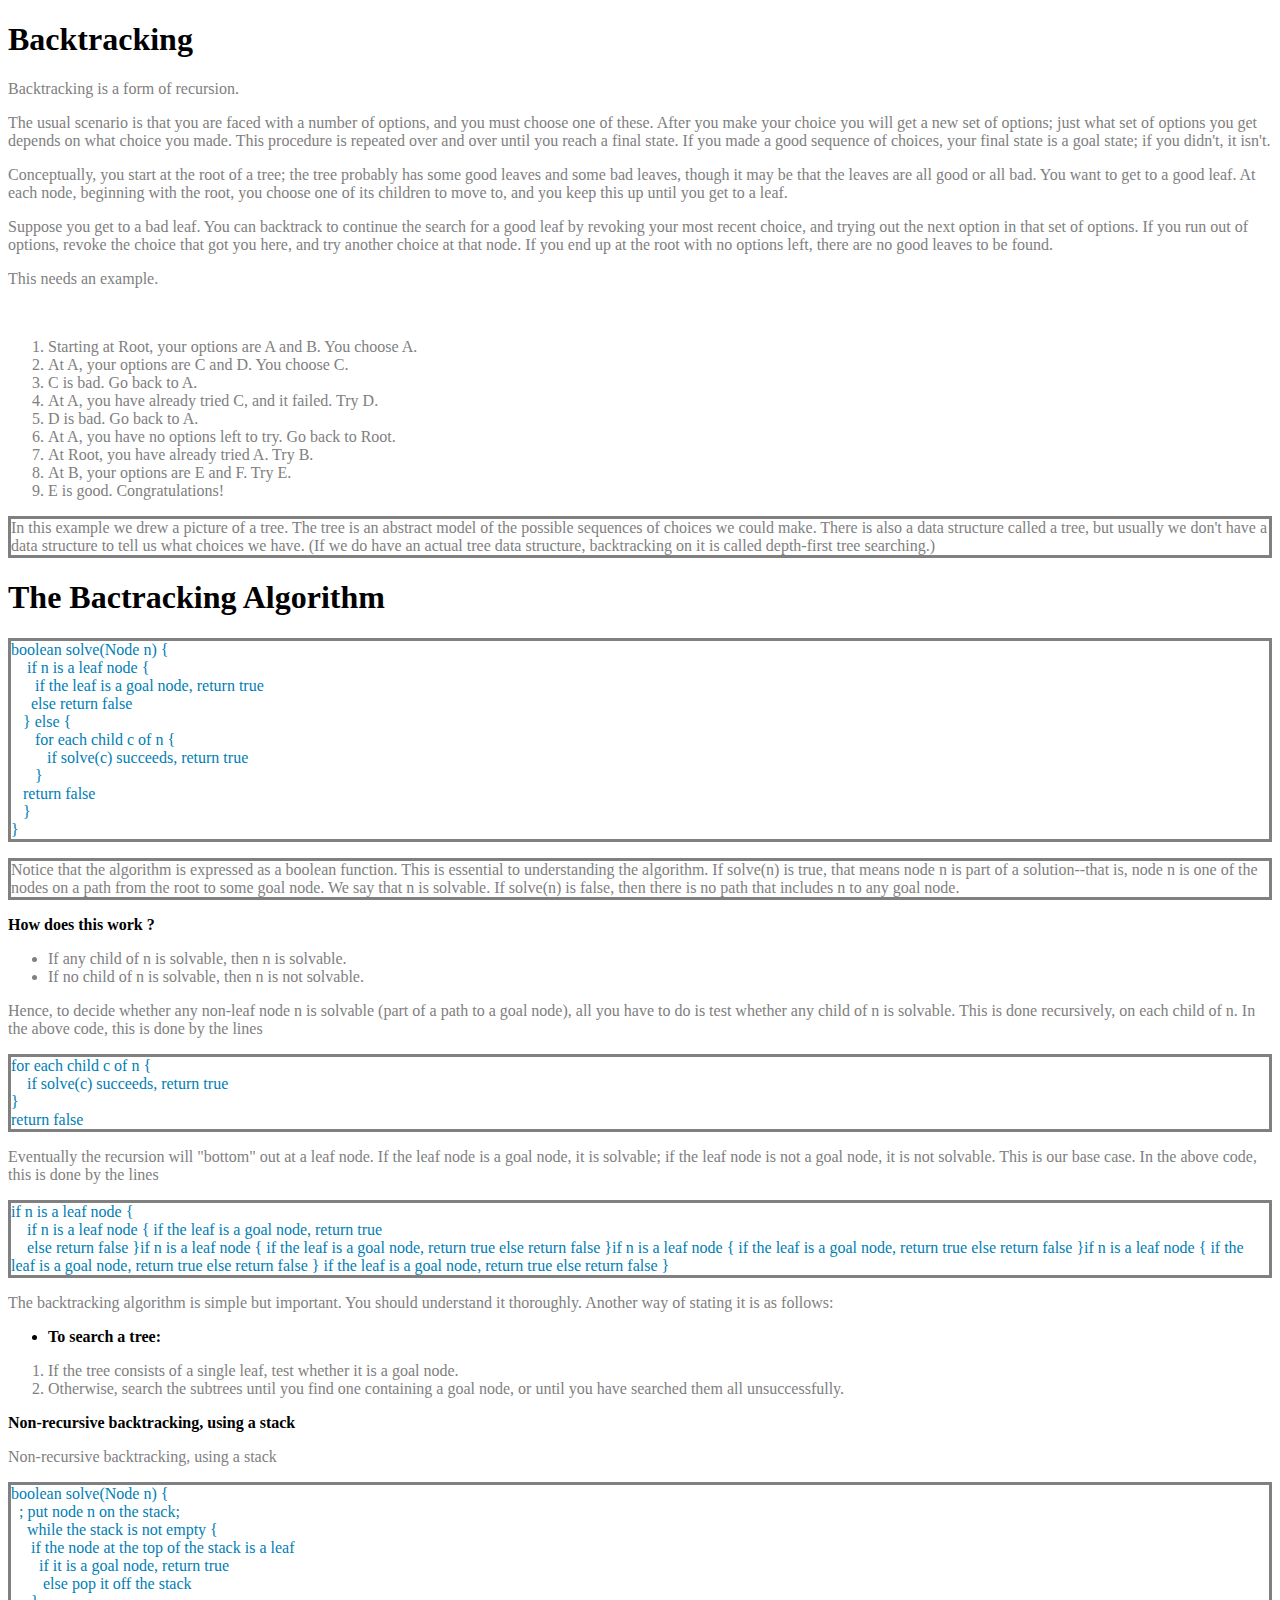
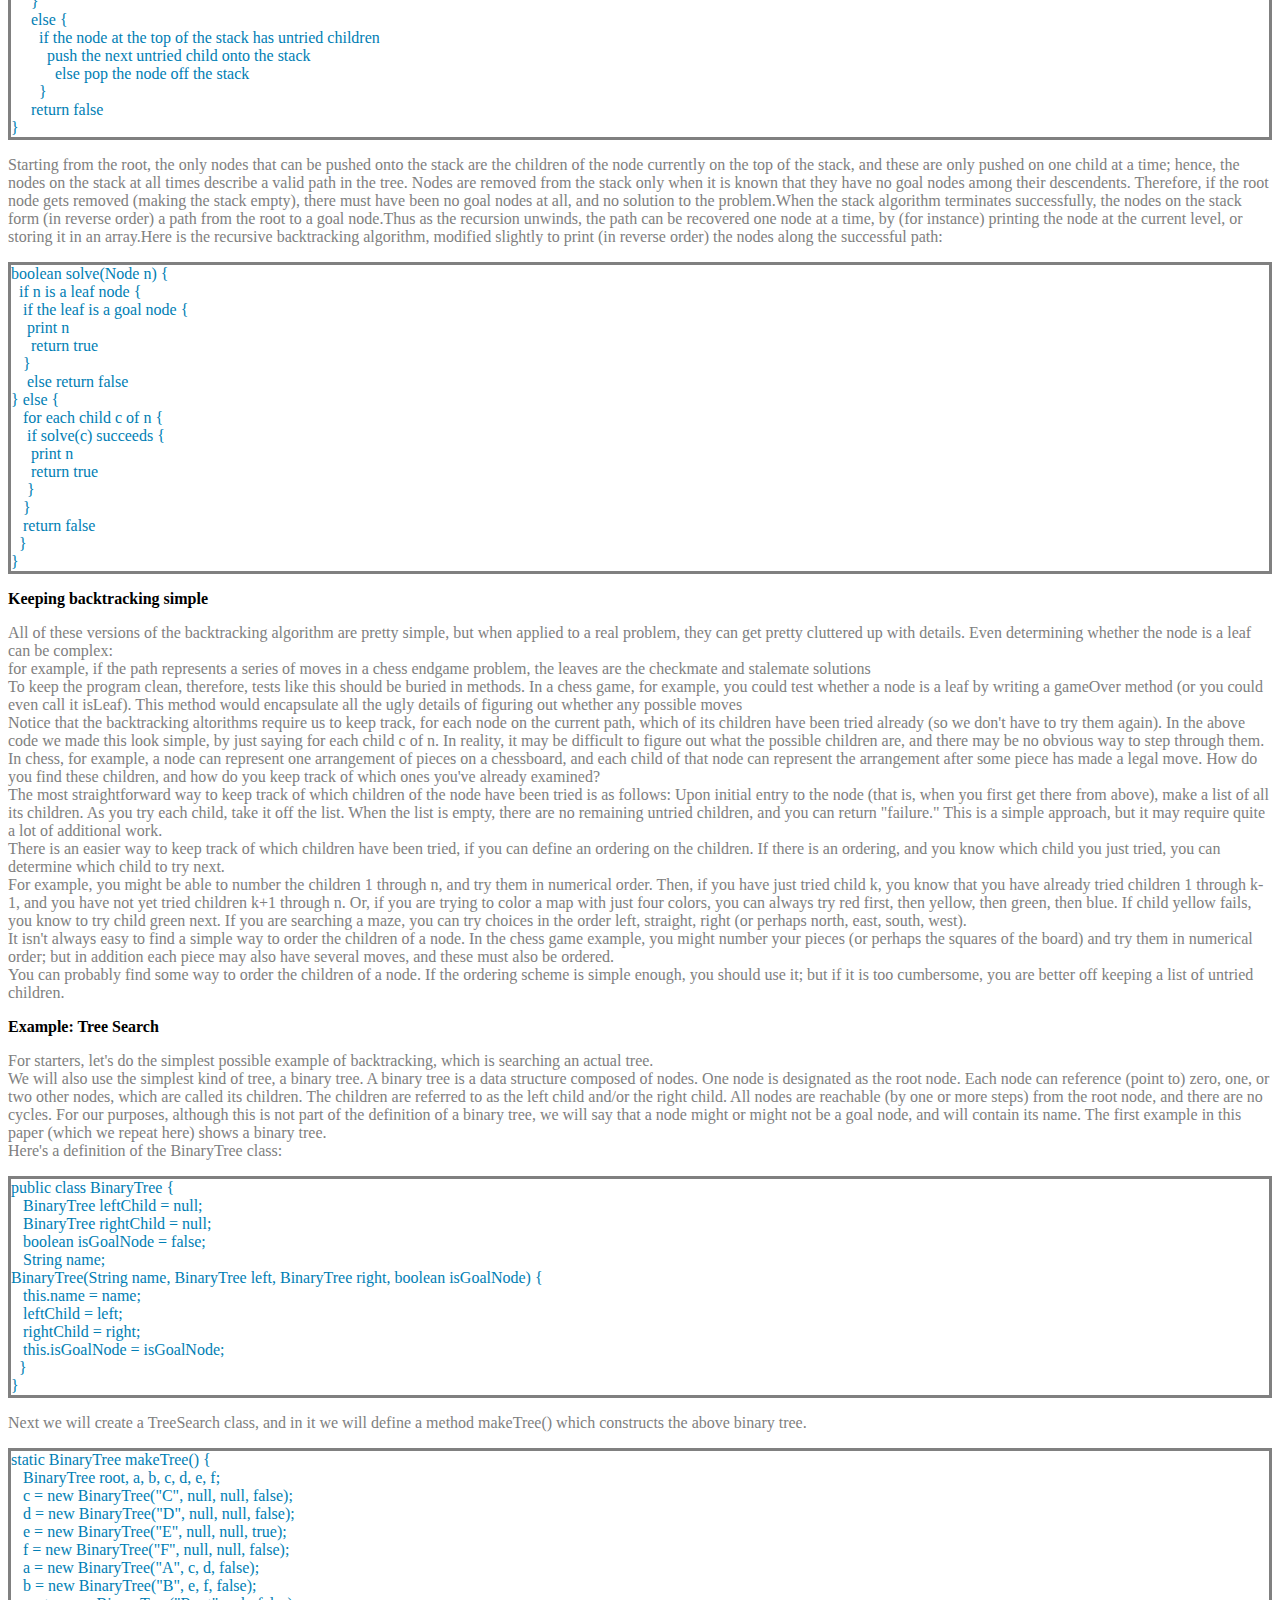
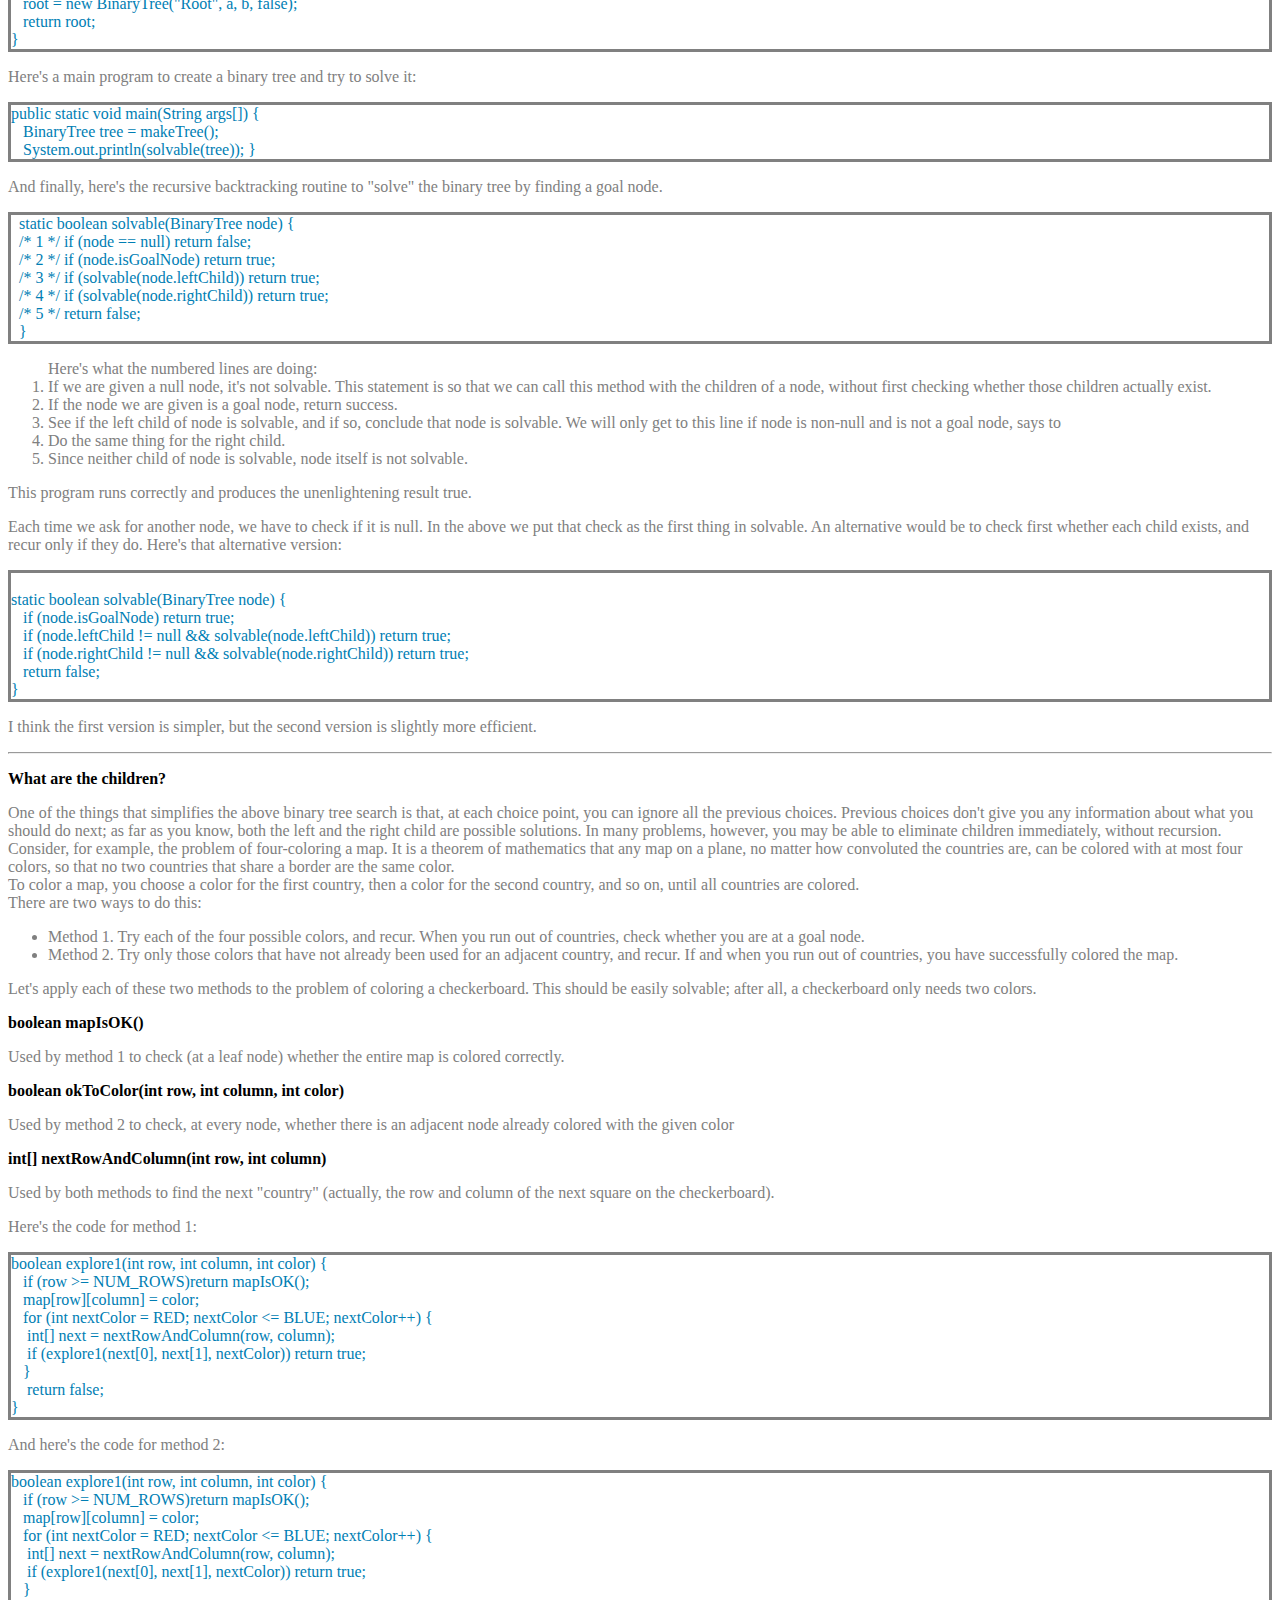
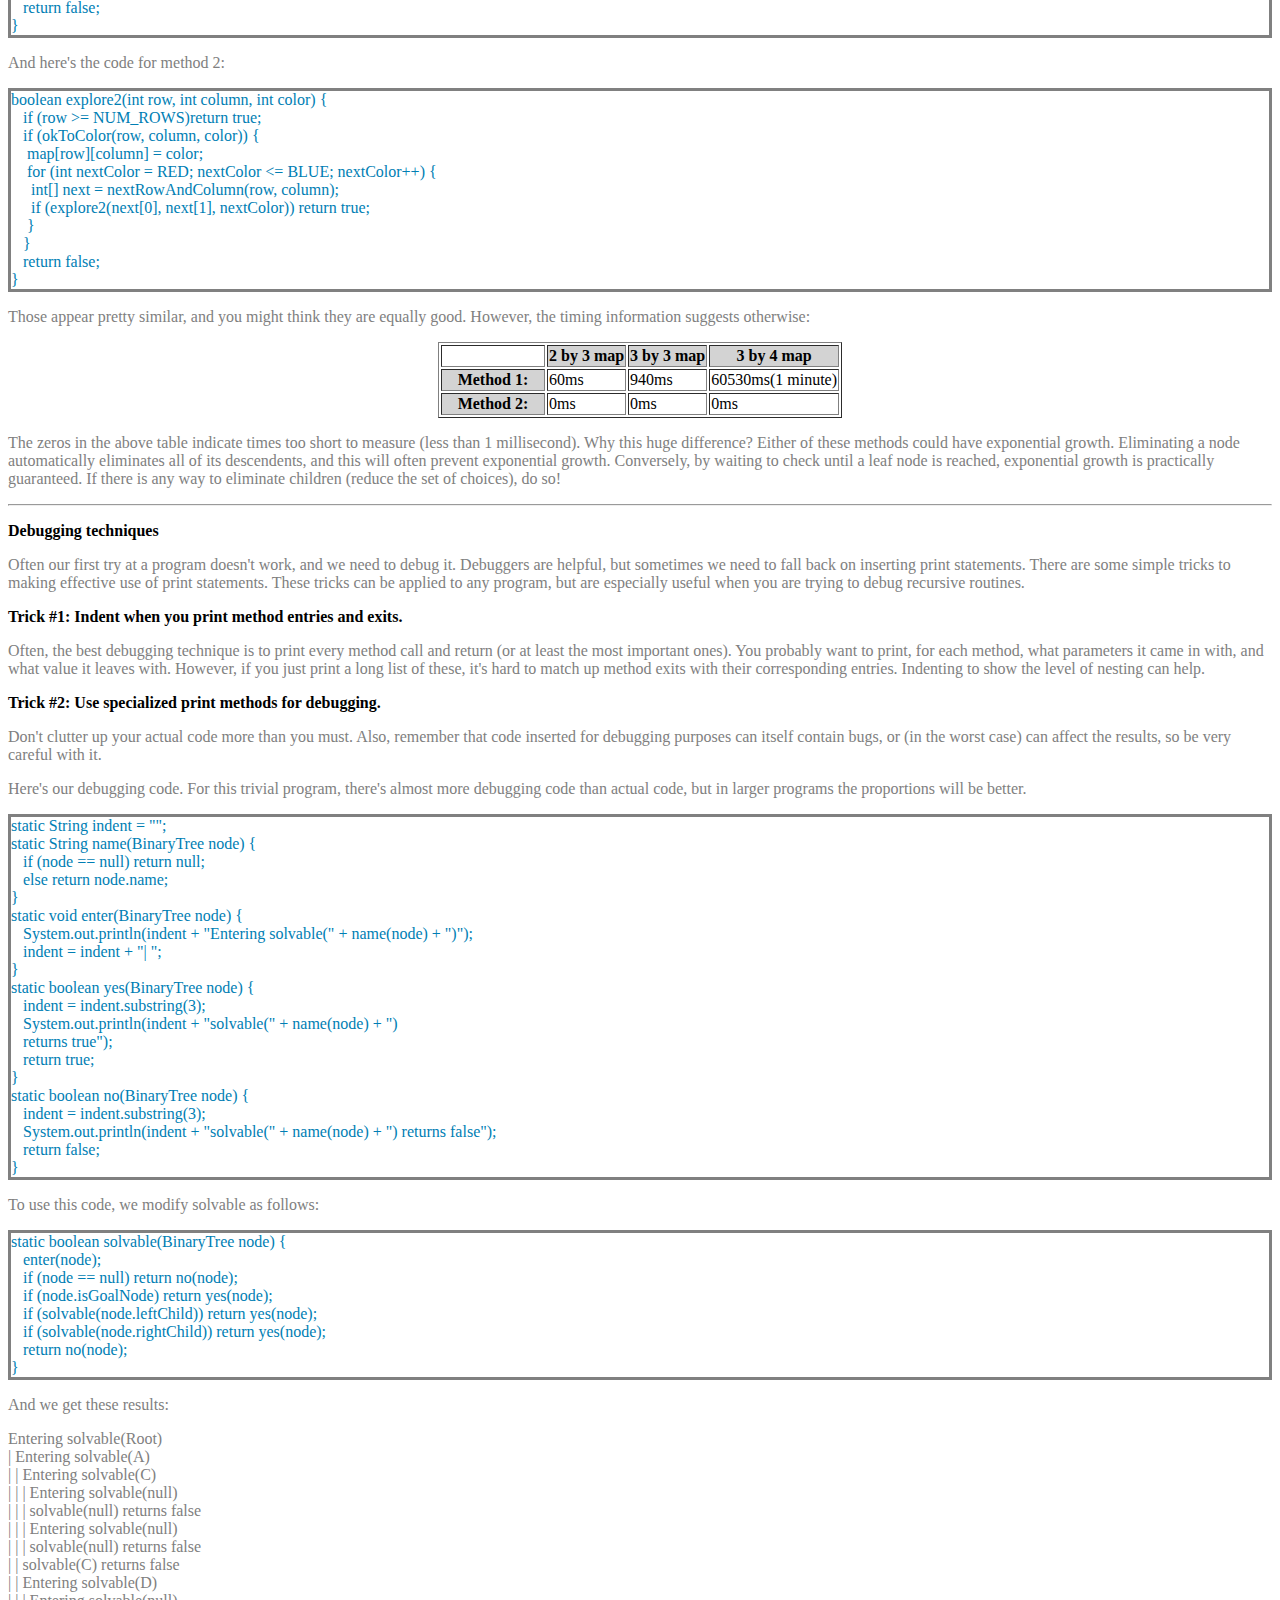
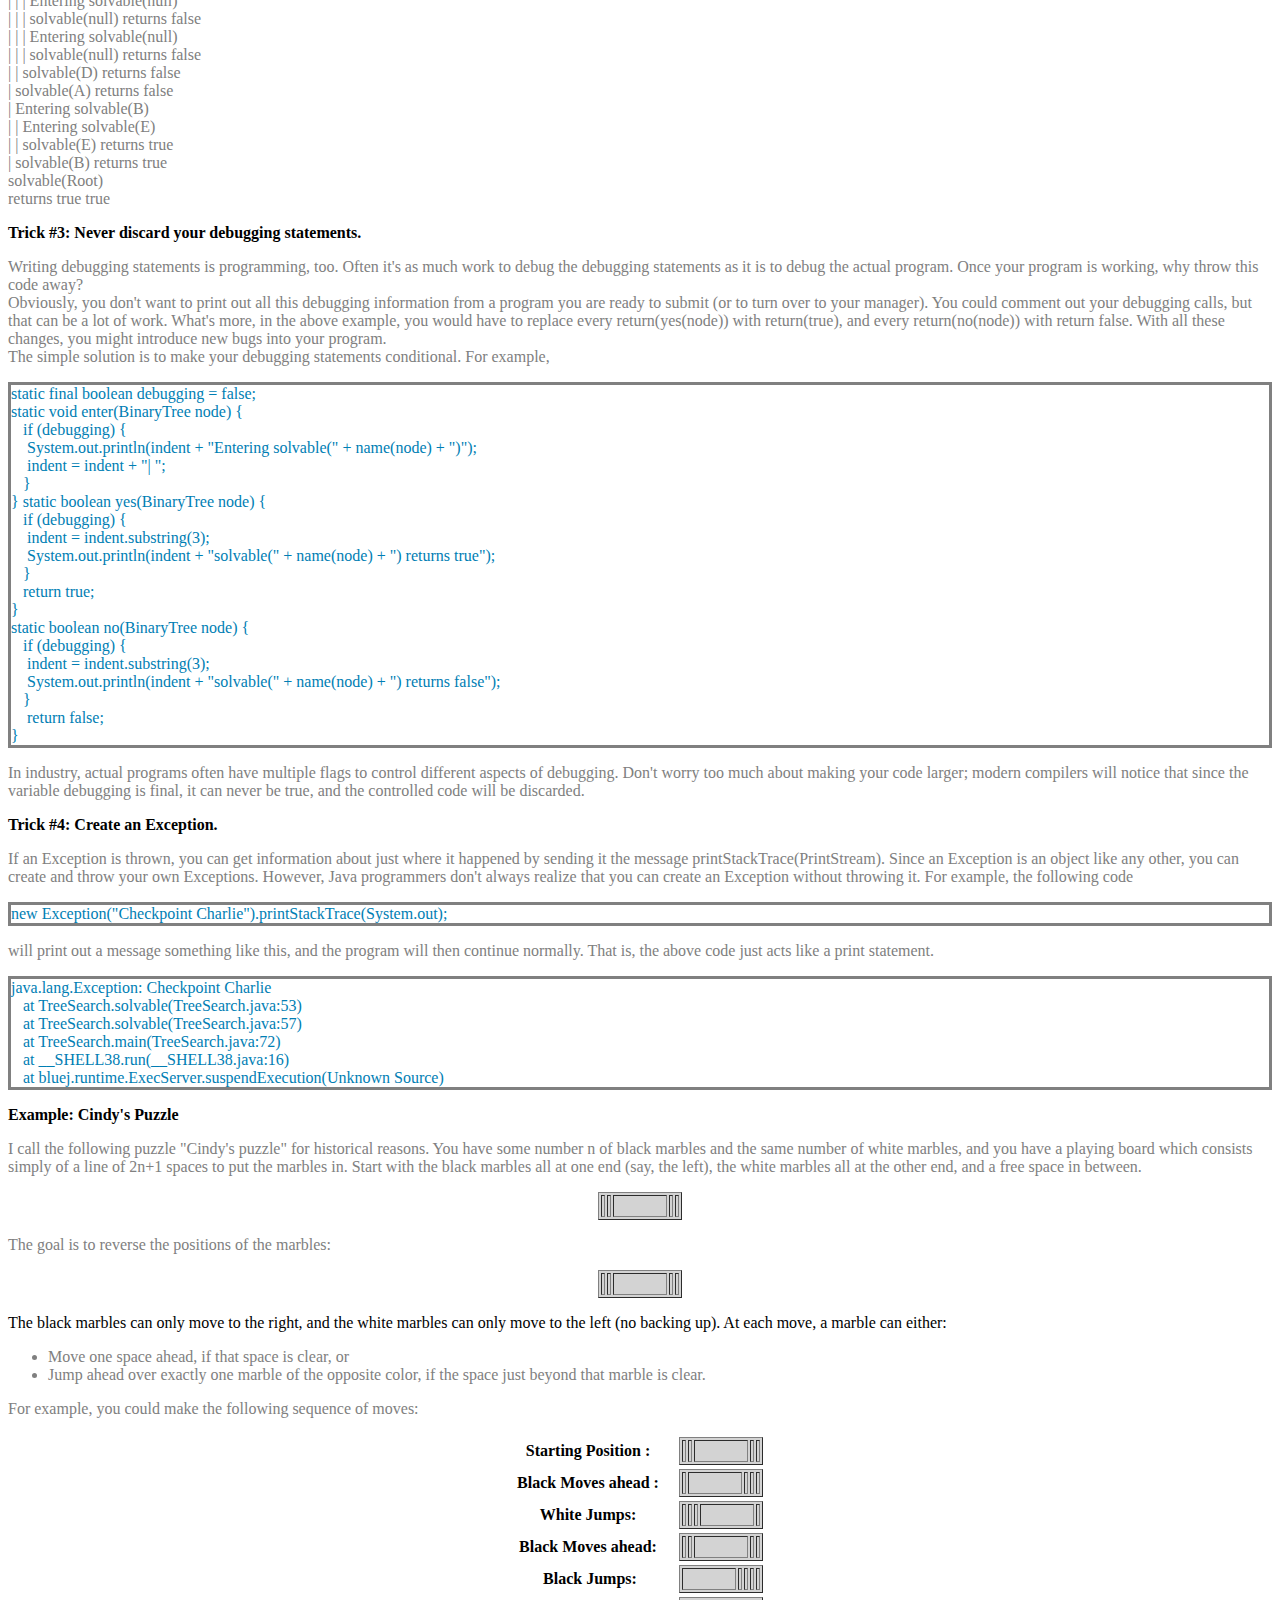
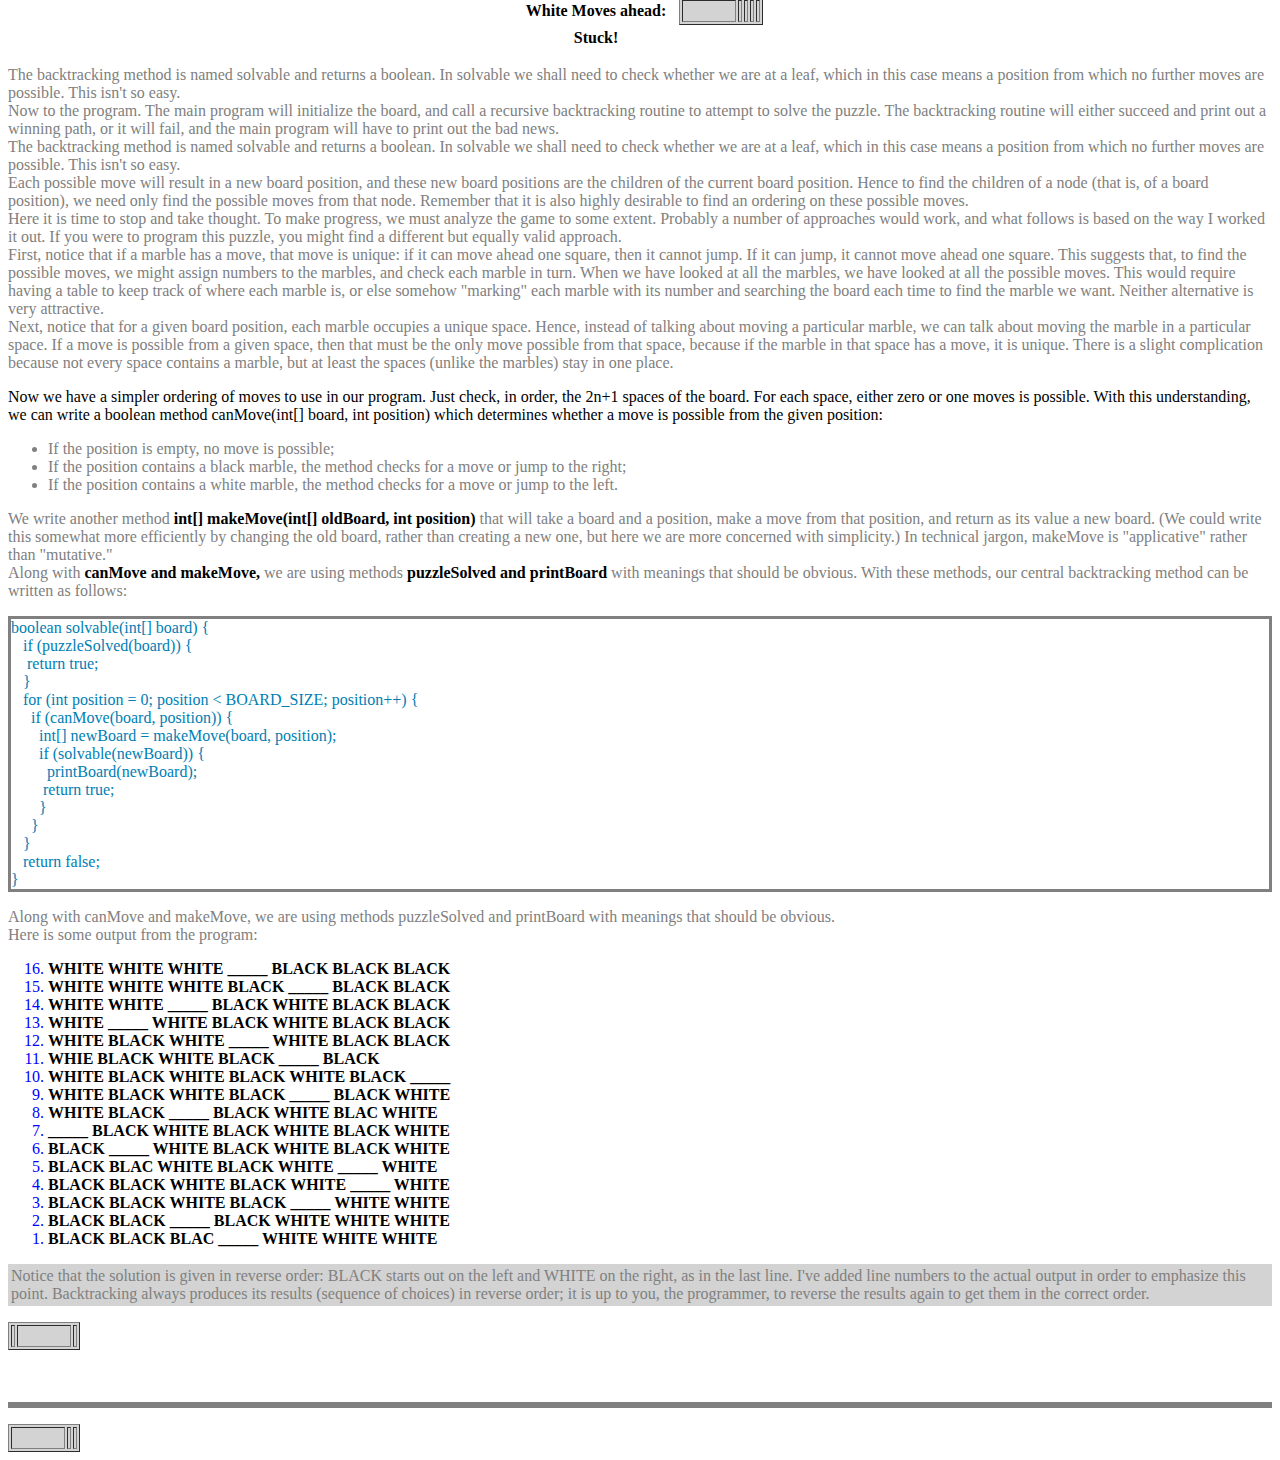
==== backtracking.html @ ad410900 "project" ====
<!DOCTYPE html>
<html lang="en">
<head>
    <meta charset="UTF-8">
    <meta http-equiv="X-UA-Compatible" content="IE=edge">
    <meta name="viewport" content="width=device-width, initial-scale=1.0">
    <title>Document</title>
</head>
<body>
    
    <h1><b>Backtracking</b></h1>
    <p style="color: grey;"> Backtracking is a form of recursion. </p>
    <p style="color:grey;">The usual scenario is that you are faced with a number of options, and you must choose one of these. After you make your choice you will get a new set of options; just what set of options you get depends on what choice you made. This procedure is repeated over and over until you reach a final state. If you made a good sequence of choices, your final state is a goal state; if you didn't, it isn't. </p>
    <p style="color: grey;">Conceptually, you start at the root of a tree; the tree probably has some good leaves and some bad leaves, though it may be that the leaves are all good or all bad. You want to get to a good leaf. At each node, beginning with the root, you choose one of its children to move to, and you keep this up until you get to a leaf. </p>
    <p style="color:grey ;">Suppose you get to a bad leaf. You can backtrack to continue the search for a good leaf by revoking your most recent choice, and trying out the next option in that set of options. If you run out of options, revoke the choice that got you here, and try another choice at that node. If you end up at the root with no options left, there are no good leaves to be found.</p>
    <p style="color:grey;">This needs an example. </p>
    <img src="./photos/Image_root.png" alt="">
    <ol type="1" style="color:grey;">
        <li>Starting at Root, your options are A and B. You choose A.</li>
        <li>At A, your options are C and D. You choose C.</li>
        <li>C is bad. Go back to A.</li>
        <li>At A, you have already tried C, and it failed. Try D.</li>
        <li>D is bad. Go back to A.</li>
        <li>At A, you have no options left to try. Go back to Root.</li>
        <li>At Root, you have already tried A. Try B.</li>
        <li>At B, your options are E and F. Try E.</li>
        <li>E is good. Congratulations!</li>
    </ol>
    <p style="border-width:3px; border-style:solid; border-color: grey; color: grey;">In this example we drew a picture of a tree. The tree is an abstract model of the possible sequences of choices we could make. There is also a data structure called a tree, but usually we don't have a data structure to tell us what choices we have. (If we do have an actual tree data structure, backtracking on it is called depth-first tree searching.)</p>
    <h1><b>The Bactracking Algorithm</b></h1>
    <p style="border: width 3px; border-style: solid ; border-color: grey; color: #007EB4;">boolean solve(Node n) { <br>
        &nbsp;&nbsp;&nbsp; if n is a leaf node { <br>
            &nbsp;&nbsp;&nbsp;&nbsp;&nbsp;&nbsp;if the leaf is a goal node, return true <br>
            &nbsp;&nbsp;&nbsp;&nbsp;&nbsp;else return false <br>
            &nbsp;&nbsp;&nbsp;} else { <br>
                &nbsp;&nbsp;&nbsp;&nbsp;&nbsp;&nbsp;for each child c of n { <br>
                    &nbsp;&nbsp;&nbsp;&nbsp;&nbsp;&nbsp;&nbsp;&nbsp;&nbsp;if solve(c) succeeds, return true <br>
                    &nbsp;&nbsp;&nbsp;&nbsp;&nbsp;&nbsp;} <br>
                    &nbsp;&nbsp;&nbsp;return false <br>
                    &nbsp;&nbsp;&nbsp;} <br>
    } <br></p>

    <p style="border-width:3px; border-style: solid; border-color: grey; color: grey;">Notice that the algorithm is expressed as a boolean function. This is essential to understanding the algorithm. If solve(n) is true, that means node n is part of a solution--that is, node n is one of the nodes on a path from the root to some goal node. We say that n is solvable. If solve(n) is false, then there is no path that includes n to any goal node.</p>
    <p><b>How does this work ?</b></p>
    <ul style="color: grey;">
        <li>If any child of n is solvable, then n is solvable.</li>
        <li>If no child of n is solvable, then n is not solvable.</li>
    </ul>

    <p style="color: grey;">Hence, to decide whether any non-leaf node n is solvable (part of a path to a goal node), all you have to do is test whether any child of n is solvable. This is done recursively, on each child of n. In the above code, this is done by the lines</p>
    <p style="border: width 3px; border-color: grey; color: #007EB4; border-style: solid;">for each child c of n {  <br> &nbsp;&nbsp;&nbsp; if solve(c) succeeds, return true <br> } <br> return false</p>
    <p style="color:grey;"> Eventually the recursion will "bottom" out at a leaf node. If the leaf node is a goal node, it is solvable; if the leaf node is not a goal node, it is not solvable. This is our base case. In the above code, this is done by the lines</p>
    <p style="border: width 3px; border-style: solid; border-color: grey; color: #007EB4;">if n is a leaf node { <br> &nbsp;&nbsp;&nbsp; if n is a leaf node { if the leaf is a goal node, return true <br>&nbsp;&nbsp;&nbsp; else return false }if n is a leaf node { if the leaf is a goal node, return true else return false }if n is a leaf node { if the leaf is a goal node, return true else return false }if n is a leaf node { if the leaf is a goal node, return true else return false } if the leaf is a goal node, return true else return false }</p>
    <p style="color:grey;">The backtracking algorithm is simple but important. You should understand it thoroughly. Another way of stating it is as follows:</p>
    <ul><b><li>To search a tree:</li></b></ul>
    <ol style="color:grey;">
        <li>If the tree consists of a single leaf, test whether it is a goal node.</li>
        <li>Otherwise, search the subtrees until you find one containing a goal node, or until you have searched them all unsuccessfully.</li>
    </ol>
    <p><b>Non-recursive backtracking, using a stack</b></p>
    <p style="color:grey;">Non-recursive backtracking, using a stack</p>
    <p style="border: width 3px; border-style: solid; border-color: grey; color: #007EB4;">boolean solve(Node n) { <br> &nbsp;&nbsp;; put node n on the stack; <br>&nbsp;&nbsp;&nbsp; while the stack is not empty { <br> &nbsp;&nbsp;&nbsp;&nbsp; if the node at the top of the stack is a leaf <br> &nbsp;&nbsp;&nbsp;&nbsp;&nbsp;&nbsp; if it is a goal node, return true <br> &nbsp;&nbsp;&nbsp;&nbsp;&nbsp;&nbsp;&nbsp; else pop it off the stack <br> &nbsp;&nbsp;&nbsp;&nbsp; } <br> &nbsp;&nbsp;&nbsp;&nbsp;&nbsp;else { <br> &nbsp;&nbsp;&nbsp;&nbsp;&nbsp;&nbsp; if the node at the top of the stack has untried children <br> &nbsp;&nbsp;&nbsp;&nbsp;&nbsp;&nbsp;&nbsp;&nbsp; push the next untried child onto the stack <br> &nbsp;&nbsp;&nbsp;&nbsp;&nbsp;&nbsp;&nbsp;&nbsp;&nbsp;&nbsp; else pop the node off the stack <br> &nbsp;&nbsp;&nbsp;&nbsp;&nbsp;&nbsp; } <br> &nbsp;&nbsp;&nbsp;&nbsp; return false <br> }</p>
    <p style="color:grey;">Starting from the root, the only nodes that can be pushed onto the stack are the children of the node currently on the top of the stack, and these are only pushed on one child at a time; hence, the nodes on the stack at all times describe a valid path in the tree. Nodes are removed from the stack only when it is known that they have no goal nodes among their descendents. Therefore, if the root node gets removed (making the stack empty), there must have been no goal nodes at all, and no solution to the problem.When the stack algorithm terminates successfully, the nodes on the stack form (in reverse order) a path from the root to a goal node.Thus as the recursion unwinds, the path can be recovered one node at a time, by (for instance) printing the node at the current level, or storing it in an array.Here is the recursive backtracking algorithm, modified slightly to print (in reverse order) the nodes along the successful path:</p>
    <p style="border: width 3px; border-style: solid; border-color: grey; color: #007EB4;"> boolean solve(Node n) { <br> &nbsp; if n is a leaf node { <br> &nbsp;&nbsp; if the leaf is a goal node { <br> &nbsp;&nbsp;&nbsp; print n <br> &nbsp;&nbsp;&nbsp;&nbsp; return true <br> &nbsp;&nbsp; } <br> &nbsp;&nbsp;&nbsp; else return false <br> } else { <br> &nbsp;&nbsp; for each child c of n { <br> &nbsp;&nbsp;&nbsp; if solve(c) succeeds { <br>&nbsp;&nbsp;&nbsp;&nbsp; print n <br> &nbsp;&nbsp;&nbsp;&nbsp; return true <br> &nbsp;&nbsp;&nbsp; } <br>&nbsp;&nbsp; } <br>&nbsp;&nbsp; return false <br>&nbsp; } <br> }</p>
    <p><b>Keeping backtracking simple</b></p>
    <p style="color:grey;">All of these versions of the backtracking algorithm are pretty simple, but when applied to a real problem, they can get pretty cluttered up with details. Even determining whether the node is a leaf can be complex: <br> for example, if the path represents a series of moves in a chess endgame problem, the leaves are the checkmate and stalemate solutions <br>To keep the program clean, therefore, tests like this should be buried in methods. In a chess game, for example, you could test whether a node is a leaf by writing a gameOver method (or you could even call it isLeaf). This method would encapsulate all the ugly details of figuring out whether any possible moves <br> Notice that the backtracking altorithms require us to keep track, for each node on the current path, which of its children have been tried already (so we don't have to try them again). In the above code we made this look simple, by just saying for each child c of n. In reality, it may be difficult to figure out what the possible children are, and there may be no obvious way to step through them. In chess, for example, a node can represent one arrangement of pieces on a chessboard, and each child of that node can represent the arrangement after some piece has made a legal move. How do you find these children, and how do you keep track of which ones you've already examined? <br>The most straightforward way to keep track of which children of the node have been tried is as follows: Upon initial entry to the node (that is, when you first get there from above), make a list of all its children. As you try each child, take it off the list. When the list is empty, there are no remaining untried children, and you can return "failure." This is a simple approach, but it may require quite a lot of additional work. <br> There is an easier way to keep track of which children have been tried, if you can define an ordering on the children. If there is an ordering, and you know which child you just tried, you can determine which child to try next. <br> For example, you might be able to number the children 1 through n, and try them in numerical order. Then, if you have just tried child k, you know that you have already tried children 1 through k-1, and you have not yet tried children k+1 through n. Or, if you are trying to color a map with just four colors, you can always try red first, then yellow, then green, then blue. If child yellow fails, you know to try child green next. If you are searching a maze, you can try choices in the order left, straight, right (or perhaps north, east, south, west). <br> It isn't always easy to find a simple way to order the children of a node. In the chess game example, you might number your pieces (or perhaps the squares of the board) and try them in numerical order; but in addition each piece may also have several moves, and these must also be ordered. <br> You can probably find some way to order the children of a node. If the ordering scheme is simple enough, you should use it; but if it is too cumbersome, you are better off keeping a list of untried children. </p>
    <p><b>Example: Tree Search</b></p>
    <p style="color:grey;">For starters, let's do the simplest possible example of backtracking, which is searching an actual tree. <br> We will also use the simplest kind of tree, a binary tree. A binary tree is a data structure composed of nodes. One node is designated as the root node. Each node can reference (point to) zero, one, or two other nodes, which are called its children. The children are referred to as the left child and/or the right child. All nodes are reachable (by one or more steps) from the root node, and there are no cycles. For our purposes, although this is not part of the definition of a binary tree, we will say that a node might or might not be a goal node, and will contain its name. The first example in this paper (which we repeat here) shows a binary tree. <br> Here's a definition of the BinaryTree class:</p>
    <p style="border: width 3px; border-style: solid; border-color: grey; color: #007EB4;">public class BinaryTree { <br> &nbsp;&nbsp; BinaryTree leftChild = null; <br> &nbsp;&nbsp; BinaryTree rightChild = null;<br> &nbsp;&nbsp; boolean isGoalNode = false;<br> &nbsp;&nbsp; String name; <br> BinaryTree(String name, BinaryTree left, BinaryTree right, boolean isGoalNode) { <br> &nbsp;&nbsp; this.name = name; <br> &nbsp;&nbsp; leftChild = left; <br> &nbsp;&nbsp; rightChild = right; <br> &nbsp;&nbsp; this.isGoalNode = isGoalNode; <br> &nbsp; } <br> }</p>
    <p style="color:grey;">Next we will create a TreeSearch class, and in it we will define a method makeTree() which constructs the above binary tree.</p>
    <p style="border: width 3px; border-style: solid; border-color: grey; color: #007EB4;">static BinaryTree makeTree() { <br>&nbsp;&nbsp; BinaryTree root, a, b, c, d, e, f; <br>&nbsp;&nbsp; c = new BinaryTree("C", null, null, false); <br>&nbsp;&nbsp; d = new BinaryTree("D", null, null, false); <br>&nbsp;&nbsp; e = new BinaryTree("E", null, null, true); <br>&nbsp;&nbsp; f = new BinaryTree("F", null, null, false); <br>&nbsp;&nbsp; a = new BinaryTree("A", c, d, false); <br>&nbsp;&nbsp; b = new BinaryTree("B", e, f, false); <br>&nbsp;&nbsp; root = new BinaryTree("Root", a, b, false); <br>&nbsp;&nbsp; return root; <br> }</p>
    <p style="color:grey;">Here's a main program to create a binary tree and try to solve it:</p>
    <p style="border: width 3px; border-style: solid; border-color: grey; color: #007EB4;">public static void main(String args[]) { <br> &nbsp;&nbsp; BinaryTree tree = makeTree(); <br> &nbsp;&nbsp; System.out.println(solvable(tree)); }</p>
    <p style="color:grey;">And finally, here's the recursive backtracking routine to "solve" the binary tree by finding a goal node.</p>
    <p style="border: width 3px; border-style: solid; border-color: grey; color: #007EB4;"> &nbsp; static boolean solvable(BinaryTree node) { <br> &nbsp;  /* 1 */ if (node == null) return false; <br> &nbsp;  /* 2 */ if (node.isGoalNode) return true; <br> &nbsp;  /* 3 */ if (solvable(node.leftChild)) return true; <br> &nbsp;  /* 4 */ if (solvable(node.rightChild)) return true; <br> &nbsp;  /* 5 */ return false; <br>&nbsp;  }</p>
    <ol style="color:grey;" type="1">Here's what the numbered lines are doing:
        <li>If we are given a null node, it's not solvable. This statement is so that we can call this method with the children of a node, without first checking whether those children actually exist.</li>
        <li>If the node we are given is a goal node, return success.</li>
        <li>See if the left child of node is solvable, and if so, conclude that node is solvable. We will only get to this line if node is non-null and is not a goal node, says to</li>
        <li>Do the same thing for the right child.</li>
        <li>Since neither child of node is solvable, node itself is not solvable.</li>
    </ol>
    <p style="color:grey;">This program runs correctly and produces the unenlightening result true.</p>
    <p style="color:grey;">Each time we ask for another node, we have to check if it is null. In the above we put that check as the first thing in solvable. An alternative would be to check first whether each child exists, and recur only if they do. Here's that alternative version:</p>
    <p style="border: width 3px; border-style: solid; border-color: grey; color: #007EB4;"> <br> static boolean solvable(BinaryTree node) { <br> &nbsp;&nbsp;  if (node.isGoalNode) return true; <br> &nbsp;&nbsp;  if (node.leftChild != null && solvable(node.leftChild)) return true; <br> &nbsp;&nbsp;  if (node.rightChild != null && solvable(node.rightChild)) return true; <br> &nbsp;&nbsp;  return false; <br> }</p>
    <p style="color:grey;">I think the first version is simpler, but the second version is slightly more efficient.</p>
    <hr>
    <p><b>What are the children?</b></p>
    <p style="color:grey;">One of the things that simplifies the above binary tree search is that, at each choice point, you can ignore all the previous choices. Previous choices don't give you any information about what you should do next; as far as you know, both the left and the right child are possible solutions. In many problems, however, you may be able to eliminate children immediately, without recursion. <br> Consider, for example, the problem of four-coloring a map. It is a theorem of mathematics that any map on a plane, no matter how convoluted the countries are, can be colored with at most four colors, so that no two countries that share a border are the same color. <br> To color a map, you choose a color for the first country, then a color for the second country, and so on, until all countries are colored. <br> There are two ways to do this: <br> </p>
    <ul style="color:grey;"> <li>Method 1. Try each of the four possible colors, and recur. When you run out of countries, check whether you are at a goal node.</li>
        <li>Method 2. Try only those colors that have not already been used for an adjacent country, and recur. If and when you run out of countries, you have successfully colored the map.</li>
    </ul>
    <p style="color:grey;">Let's apply each of these two methods to the problem of coloring a checkerboard. This should be easily solvable; after all, a checkerboard only needs two colors.</p>
    <p><b>boolean mapIsOK()</b></p>
    <p style="color:grey;">Used by method 1 to check (at a leaf node) whether the entire map is colored correctly.</p>
    <p><b>boolean okToColor(int row, int column, int color)</b></p>
    <p style="color:grey;">Used by method 2 to check, at every node, whether there is an adjacent node already colored with the given color</p>
    <p><b>int[] nextRowAndColumn(int row, int column)</b></p>
    <p style="color:grey;">Used by both methods to find the next "country" (actually, the row and column of the next square on the checkerboard).</p>
    <p style="color:grey;">Here's the code for method 1:</p>
    <p style="border: width 3px; border-style: solid; border-color: grey; color: #007EB4;">boolean explore1(int row, int column, int color) { <br> &nbsp;&nbsp; if (row >= NUM_ROWS)return mapIsOK(); <br> &nbsp;&nbsp; map[row][column] = color; <br> &nbsp;&nbsp; for (int nextColor = RED; nextColor <= BLUE; nextColor++) { <br> &nbsp;&nbsp;&nbsp;  int[] next = nextRowAndColumn(row, column); <br> &nbsp;&nbsp;&nbsp; if (explore1(next[0], next[1], nextColor)) return true; <br> &nbsp;&nbsp; } <br> &nbsp;&nbsp;&nbsp;  return false; <br> }</p>
    <p style="color:grey;">And here's the code for method 2:</p>
    <p style="border: width 3px; border-style: solid; border-color: grey; color: #007EB4;">boolean explore1(int row, int column, int color) { <br> &nbsp;&nbsp;  if (row >= NUM_ROWS)return mapIsOK();<br> &nbsp;&nbsp;  map[row][column] = color; <br> &nbsp;&nbsp; for (int nextColor = RED; nextColor <= BLUE; nextColor++) { <br> &nbsp;&nbsp;&nbsp;  int[] next = nextRowAndColumn(row, column); <br> &nbsp;&nbsp;&nbsp; if (explore1(next[0], next[1], nextColor)) return true; <br> &nbsp;&nbsp;  } <br> &nbsp;&nbsp;  return false; <br> }</p>
    <p style="color:grey;">And here's the code for method 2:</p>
    <p style="border: width 3px; border-style: solid; border-color: grey; color: #007EB4;">boolean explore2(int row, int column, int color) { <br> &nbsp;&nbsp;  if (row >= NUM_ROWS)return true; <br> &nbsp;&nbsp; if (okToColor(row, column, color)) { <br> &nbsp;&nbsp;&nbsp; map[row][column] = color; <br> &nbsp;&nbsp;&nbsp; for (int nextColor = RED; nextColor <= BLUE; nextColor++) { <br> &nbsp;&nbsp;&nbsp;&nbsp; int[] next = nextRowAndColumn(row, column); <br> &nbsp;&nbsp;&nbsp;&nbsp; if (explore2(next[0], next[1], nextColor)) return true; <br> &nbsp;&nbsp;&nbsp; } <br> &nbsp;&nbsp; } <br> &nbsp;&nbsp; return false; <br> }</p>
    <p style="color:grey;">Those appear pretty similar, and you might think they are equally good. However, the timing information suggests otherwise:</p>
    <center>
        <table border="1px">
            <tr>
                <td style="width: 100px;;"></td>
                <th style="background-color: lightgrey;">2 by 3 map</th>
                <th style="background-color: lightgrey;">3 by 3 map</th>
                <th style="background-color: lightgrey;">3 by 4 map</th>
            </tr>
            <tr>
                <th style="background-color: lightgrey;"> Method 1: </th>
                <td>60ms</td>
                <td>940ms</td>
                <td>60530ms(1 minute)</td>
             </tr>
             <tr><th style="background-color: lightgrey;"> Method 2: </th>
                <td>0ms</td>
                <td>0ms</td>
                <td>0ms</td></tr>
        </table>
    </center>
    <p style="color:grey;">The zeros in the above table indicate times too short to measure (less than 1 millisecond). Why this huge difference? Either of these methods could have exponential growth. Eliminating a node automatically eliminates all of its descendents, and this will often prevent exponential growth. Conversely, by waiting to check until a leaf node is reached, exponential growth is practically guaranteed. If there is any way to eliminate children (reduce the set of choices), do so!</p>
    <hr>
    <p><b>Debugging techniques</b></p>
    <p style="color:grey;">Often our first try at a program doesn't work, and we need to debug it. Debuggers are helpful, but sometimes we need to fall back on inserting print statements. There are some simple tricks to making effective use of print statements. These tricks can be applied to any program, but are especially useful when you are trying to debug recursive routines.</p>
    <p><b>Trick #1: Indent when you print method entries and exits.</b></p>
    <p style="color:grey;">Often, the best debugging technique is to print every method call and return (or at least the most important ones). You probably want to print, for each method, what parameters it came in with, and what value it leaves with. However, if you just print a long list of these, it's hard to match up method exits with their corresponding entries. Indenting to show the level of nesting can help.</p>
    <p><b>Trick #2: Use specialized print methods for debugging.</b></p>
    <p style="color:grey;">Don't clutter up your actual code more than you must. Also, remember that code inserted for debugging purposes can itself contain bugs, or (in the worst case) can affect the results, so be very careful with it.</p>
    <p style="color:grey;">Here's our debugging code. For this trivial program, there's almost more debugging code than actual code, but in larger programs the proportions will be better.</p>
    <p style="border: width 3px; border-style: solid; border-color: grey; color: #007EB4;">static String indent = ""; <br> static String name(BinaryTree node) {  <br> &nbsp;&nbsp; if (node == null) return null; <br> &nbsp;&nbsp;  else return node.name; <br> } <br> static void enter(BinaryTree node) { <br> &nbsp;&nbsp;  System.out.println(indent + "Entering solvable(" + name(node) + ")"); <br> &nbsp;&nbsp;  indent = indent + "| "; <br> } <br> static boolean yes(BinaryTree node) { <br> &nbsp;&nbsp; indent = indent.substring(3); <br> &nbsp;&nbsp;  System.out.println(indent + "solvable(" + name(node) + ")<br> &nbsp;&nbsp;  returns true"); <br> &nbsp;&nbsp;  return true; <br> } <br> static boolean no(BinaryTree node) { <br> &nbsp;&nbsp; indent = indent.substring(3); <br> &nbsp;&nbsp;  System.out.println(indent + "solvable(" + name(node) + ") returns false"); <br> &nbsp;&nbsp;  return false; <br> }</p>
    <p style="color:grey;">To use this code, we modify solvable as follows:</p>
    <p style="border: width 3px; border-style: solid; border-color: grey; color: #007EB4;">static boolean solvable(BinaryTree node) { <br> &nbsp;&nbsp;  enter(node); <br> &nbsp;&nbsp;  if (node == null) return no(node); <br> &nbsp;&nbsp;  if (node.isGoalNode) return yes(node); <br> &nbsp;&nbsp;  if (solvable(node.leftChild)) return yes(node); <br> &nbsp;&nbsp;  if (solvable(node.rightChild)) return yes(node); <br> &nbsp;&nbsp;  return no(node); <br> }</p>
    <p style="color:grey;">And we get these results:</p>
    <p style="color:grey;" &nbsp>Entering solvable(Root) <br> | Entering solvable(A) <br> | | Entering solvable(C) <br> | | | Entering solvable(null) <br> | | | solvable(null) returns false <br> | | | Entering solvable(null) <br> | | | solvable(null) returns false <br> | | solvable(C) returns false <br> | | Entering solvable(D) <br> | | | Entering solvable(null) <br> | | | solvable(null) returns false <br> | | | Entering solvable(null) <br> | | | solvable(null) returns false <br> | | solvable(D) returns false <br> | solvable(A) returns false <br> | Entering solvable(B) <br> | | Entering solvable(E) <br> | | solvable(E) returns true <br> | solvable(B) returns true <br> solvable(Root) <br> returns true true</p>
    <p><b>Trick #3: Never discard your debugging statements.</b></p>
    <p style="color:grey;">Writing debugging statements is programming, too. Often it's as much work to debug the debugging statements as it is to debug the actual program. Once your program is working, why throw this code away? <br> Obviously, you don't want to print out all this debugging information from a program you are ready to submit (or to turn over to your manager). You could comment out your debugging calls, but that can be a lot of work. What's more, in the above example, you would have to replace every return(yes(node)) with return(true), and every return(no(node)) with return false. With all these changes, you might introduce new bugs into your program. <br> The simple solution is to make your debugging statements conditional. For example,</p>
    <p style="border: width 3px; border-style: solid; border-color: grey; color: #007EB4;">static final boolean debugging = false; <br> static void enter(BinaryTree node) {  <br> &nbsp;&nbsp;  if (debugging) {  <br> &nbsp;&nbsp;&nbsp;  System.out.println(indent + "Entering solvable(" + name(node) + ")"); <br> &nbsp;&nbsp;&nbsp;  indent = indent + "| "; <br> &nbsp;&nbsp;  } <br> } static boolean yes(BinaryTree node) {<br> &nbsp;&nbsp; if (debugging) { <br> &nbsp;&nbsp;&nbsp;  indent = indent.substring(3); <br> &nbsp;&nbsp;&nbsp;  System.out.println(indent + "solvable(" + name(node) + ") returns true"); <br> &nbsp;&nbsp; } <br> &nbsp;&nbsp;  return true; <br> } <br> static boolean no(BinaryTree node) { <br> &nbsp;&nbsp; if (debugging) { <br> &nbsp;&nbsp;&nbsp; indent = indent.substring(3); <br> &nbsp;&nbsp;&nbsp; System.out.println(indent + "solvable(" + name(node) + ") returns false"); <br> &nbsp;&nbsp; } <br> &nbsp;&nbsp;&nbsp;  return false; <br> }</p>
    <p style="color:grey;">In industry, actual programs often have multiple flags to control different aspects of debugging. Don't worry too much about making your code larger; modern compilers will notice that since the variable debugging is final, it can never be true, and the controlled code will be discarded.</p>
    <p><b>Trick #4: Create an Exception.</b></p>
    <p style="color:grey;">If an Exception is thrown, you can get information about just where it happened by sending it the message printStackTrace(PrintStream). Since an Exception is an object like any other, you can create and throw your own Exceptions. However, Java programmers don't always realize that you can create an Exception without throwing it. For example, the following code</p>
    <p style="border: width 3px; border-style: solid; border-color: grey; color: #007EB4;">new Exception("Checkpoint Charlie").printStackTrace(System.out);</p>
    <p style="color:grey;">will print out a message something like this, and the program will then continue normally. That is, the above code just acts like a print statement.</p>
    <p style="border: width 3px; border-style: solid; border-color: grey; color: #007EB4;">java.lang.Exception: Checkpoint Charlie <br> &nbsp;&nbsp;  at TreeSearch.solvable(TreeSearch.java:53) <br> &nbsp;&nbsp;  at TreeSearch.solvable(TreeSearch.java:57) <br> &nbsp;&nbsp;  at TreeSearch.main(TreeSearch.java:72) <br> &nbsp;&nbsp;  at __SHELL38.run(__SHELL38.java:16)<br> &nbsp;&nbsp;  at bluej.runtime.ExecServer.suspendExecution(Unknown Source)</p>
    <p><b>Example: Cindy's Puzzle</b></p>
    <p style="color:grey;">I call the following puzzle "Cindy's puzzle" for historical reasons. You have some number n of black marbles and the same number of white marbles, and you have a playing board which consists simply of a line of 2n+1 spaces to put the marbles in. Start with the black marbles all at one end (say, the left), the white marbles all at the other end, and a free space in between.</p>
    <center>
        <table border="1px" style="background-color:lightgrey;">
            <td><img src="./photos/black-ball.png" alt=""></td>
            <td><img src="./photos/black-ball.png" alt=""></td>
            <td style="width: 50px;"></td>
            <td><img src="./photos/white-ball.png" alt=""></td>
            <td><img src="./photos/white-ball.png" alt=""></td>
        </table>
    </center>
    <p style="color:grey;">The goal is to reverse the positions of the marbles:</p>
    <center>
        <table border="1px" style="background-color:lightgrey;">
            <td><img src="./photos/white-ball.png" alt=""></td>
            <td><img src="./photos/white-ball.png" alt=""></td>
            <td style="width: 50px;"></td>
            <td><img src="./photos/black-ball.png" alt=""></td>
            <td><img src="./photos/black-ball.png" alt=""></td>
        </table>
    </center>
    <p>The black marbles can only move to the right, and the white marbles can only move to the left (no backing up). At each move, a marble can either:</p>
    <ul style="color:grey;">
        <li>Move one space ahead, if that space is clear, or</li> 
        <li>Jump ahead over exactly one marble of the opposite color, if the space just beyond that marble is clear.</li>
    </ul>
    <p style="color:grey;">For example, you could make the following sequence of moves:</p>
    <center>
        <table><tr><th>Starting Position : &nbsp;&nbsp;&nbsp;</th>
            <td><table border="1px" style="background-color:lightgrey;">
                <tr>
                    <td><img src="./photos/black-ball.png" alt=""></td>
                    <td><img src="./photos/black-ball.png" alt=""></td>
                    <td style="width: 50px;"></td>
                    <td><img src="./photos/white-ball.png" alt=""></td>
                    <td><img src="./photos/white-ball.png" alt=""></td>
                </tr>
            </table></td>
        </tr>
        <tr><th>Black Moves ahead : &nbsp;&nbsp;&nbsp;</th>
            <td><table border="1px" style="background-color:lightgrey;">
                <tr>
                    <td><img src="./photos/black-ball.png" alt=""></td>
                    <td style="width: 50px;"></td>
                    <td><img src="./photos/black-ball.png" alt=""></td>
                    <td><img src="./photos/white-ball.png" alt=""></td>
                    <td><img src="./photos/white-ball.png" alt=""></td>

                </tr>
            </table></td>
        </tr>
        <tr><th>White Jumps: &nbsp;&nbsp;&nbsp;</th>
            <td><table border="1px" style="background-color:lightgrey;">
                <tr>
                    <td><img src="./photos/black-ball.png" alt=""></td>
                    <td><img src="./photos/white-ball.png" alt=""></td>
                    <td><img src="./photos/black-ball.png" alt=""></td>
                    <td style="width: 50px;"></td>
                    <td><img src="./photos/white-ball.png" alt=""></td>
                </tr>
            </table></td>
        </tr>
        <tr><th>Black Moves ahead: &nbsp;&nbsp;&nbsp;</th>
            <td><table border="1px" style="background-color:lightgrey">
            <tr>
                <td><img src="./photos/black-ball.png" alt=""></td>
                <td><img src="./photos/white-ball.png" alt=""></td>
                <td style="width: 50px;"></td>
                <td><img src="./photos/black-ball.png" alt=""></td>
                <td><img src="./photos/white-ball.png" alt=""></td>
            </tr></table></td>
        </tr>
        <tr><th>Black Jumps:&nbsp;&nbsp;&nbsp;</th>
        <td><table border="1px" style="background-color:lightgrey;">
            <tr>
                <td style="width: 50px;"></td>
                <td><img src="./photos/white-ball.png" alt=""></td>
                <td><img src="./photos/black-ball.png" alt=""></td>
                <td><img src="./photos/black-ball.png" alt=""></td>
                <td><img src="./photos/white-ball.png" alt=""></td> 
            </tr>
        </table>
        <tr><th>White Moves ahead:</th>
            <td><table border="1px" style="background-color:lightgrey;">
                <tr>
                    <td style="width: 50px;"></td>
                    <td><img src="./photos/white-ball.png" alt=""></td>
                    <td><img src="./photos/black-ball.png" alt=""></td>
                    <td><img src="./photos/black-ball.png" alt=""></td>
                    <td><img src="./photos/white-ball.png" alt=""></td> 
                </tr>
            </table></td></tr>
        <tr><th>Stuck!</th></tr>

    </table>
    </center>
    <p style="color:grey;">The backtracking method is named solvable and returns a boolean. In solvable we shall need to check whether we are at a leaf, which in this case means a position from which no further moves are possible. This isn't so easy. <br> Now to the program. The main program will initialize the board, and call a recursive backtracking routine to attempt to solve the puzzle. The backtracking routine will either succeed and print out a winning path, or it will fail, and the main program will have to print out the bad news. <br> The backtracking method is named solvable and returns a boolean. In solvable we shall need to check whether we are at a leaf, which in this case means a position from which no further moves are possible. This isn't so easy. <br> Each possible move will result in a new board position, and these new board positions are the children of the current board position. Hence to find the children of a node (that is, of a board position), we need only find the possible moves from that node. Remember that it is also highly desirable to find an ordering on these possible moves. <br> Here it is time to stop and take thought. To make progress, we must analyze the game to some extent. Probably a number of approaches would work, and what follows is based on the way I worked it out. If you were to program this puzzle, you might find a different but equally valid approach. <br> First, notice that if a marble has a move, that move is unique: if it can move ahead one square, then it cannot jump. If it can jump, it cannot move ahead one square. This suggests that, to find the possible moves, we might assign numbers to the marbles, and check each marble in turn. When we have looked at all the marbles, we have looked at all the possible moves. This would require having a table to keep track of where each marble is, or else somehow "marking" each marble with its number and searching the board each time to find the marble we want. Neither alternative is very attractive. <br> Next, notice that for a given board position, each marble occupies a unique space. Hence, instead of talking about moving a particular marble, we can talk about moving the marble in a particular space. If a move is possible from a given space, then that must be the only move possible from that space, because if the marble in that space has a move, it is unique. There is a slight complication because not every space contains a marble, but at least the spaces (unlike the marbles) stay in one place.</p>
    <p>Now we have a simpler ordering of moves to use in our program. Just check, in order, the 2n+1 spaces of the board. For each space, either zero or one moves is possible. With this understanding, we can write a boolean method canMove(int[] board, int position) which determines whether a move is possible from the given position:</p>
    <ul style="color:grey;">
        <li>If the position is empty, no move is possible;</li>
        <li>If the position contains a black marble, the method checks for a move or jump to the right;</li>
        <li>If the position contains a white marble, the method checks for a move or jump to the left.</li>
    </ul>
    <p style="color:grey;">We write another method <b style="color:black;">int[] makeMove(int[] oldBoard, int position)</b> that will take a board and a position, make a move from that position, and return as its value a new board. (We could write this somewhat more efficiently by changing the old board, rather than creating a new one, but here we are more concerned with simplicity.) In technical jargon, makeMove is "applicative" rather than "mutative." <br> Along with <b style="color:black;">canMove and makeMove,</b> we are using methods <b style="color:black;">puzzleSolved and printBoard</b> with meanings that should be obvious. With these methods, our central backtracking method can be written as follows:</p>
    <p style="border: width 3px; border-style: solid; border-color: grey; color: #007EB4;">boolean solvable(int[] board) { <br> &nbsp;&nbsp;  if (puzzleSolved(board)) { <br> &nbsp;&nbsp;&nbsp; return true; <br> &nbsp;&nbsp;  } <br> &nbsp;&nbsp;  for (int position = 0; position < BOARD_SIZE; position++) { <br> &nbsp;&nbsp;&nbsp;&nbsp;   if (canMove(board, position)) { <br> &nbsp;&nbsp;&nbsp;&nbsp;&nbsp;&nbsp; int[] newBoard = makeMove(board, position); <br> &nbsp;&nbsp;&nbsp;&nbsp;&nbsp;&nbsp;  if (solvable(newBoard)) { <br> &nbsp;&nbsp;&nbsp;&nbsp;&nbsp;&nbsp;&nbsp;&nbsp; printBoard(newBoard); <br> &nbsp;&nbsp;&nbsp;&nbsp;&nbsp;&nbsp;&nbsp;&nbsp;return true;<br> &nbsp;&nbsp;&nbsp;&nbsp;&nbsp;&nbsp; } <br> &nbsp;&nbsp;&nbsp;&nbsp; } <br> &nbsp;&nbsp; }<br> &nbsp;&nbsp; return false; <br> }</p>
    <p style="color:grey;">Along with canMove and makeMove, we are using methods puzzleSolved and printBoard with meanings that should be obvious. <br> Here is some output from the program:</p>
    <ol type="1" reversed style="color:blue;">
        <li> <b style="color:black;">WHITE WHITE WHITE _____ BLACK BLACK BLACK</b></li>
        <li> <b style="color:black;"> WHITE WHITE WHITE BLACK _____ BLACK BLACK</b></li>
        <li> <b style="color:black;">WHITE WHITE _____ BLACK WHITE BLACK BLACK</b></li>
        <li><b style="color:black;">WHITE _____ WHITE BLACK WHITE BLACK BLACK </b></li>
        <li><b style="color:black;">WHITE BLACK WHITE _____ WHITE BLACK BLACK</b></li>
        <li><b style="color:black;">WHIE BLACK WHITE BLACK _____ BLACK</b></li>
        <li><b style="color:black;">WHITE BLACK WHITE BLACK WHITE BLACK _____</b></li>
        <li><b style="color:black;">WHITE BLACK WHITE BLACK _____ BLACK WHITE</b></li>
        <li><b style="color:black;">WHITE BLACK _____ BLACK WHITE BLAC WHITE</b></li>
        <li><b style="color:black;">_____ BLACK WHITE BLACK WHITE BLACK WHITE</b></li>
        <li><b style="color:black;">BLACK _____ WHITE BLACK WHITE BLACK WHITE </b></li>
        <li><b style="color:black;"> BLACK BLAC WHITE BLACK WHITE _____ WHITE </b></li>
        <li><b style="color:black;">BLACK BLACK WHITE BLACK WHITE _____ WHITE </b></li>
        <li><b style="color:black;">BLACK BLACK WHITE BLACK _____ WHITE WHITE</b></li>
        <li><b style="color:black;">BLACK BLACK _____ BLACK WHITE WHITE WHITE </b></li>
        <li><b style="color:black;"> BLACK BLACK BLAC _____ WHITE WHITE WHITE </b></li>
    </ol>
    <p style="background-color:lightgrey; color: grey; border-width: 3px; border-style: solid; border-color: lightgrey;">Notice that the solution is given in reverse order: BLACK starts out on the left and WHITE on the right, as in the last line. I've added line numbers to the actual output in order to emphasize this point. Backtracking always produces its results (sequence of choices) in reverse order; it is up to you, the programmer, to reverse the results again to get them in the correct order.</p>






    <table border="1px" style="background-color:lightgrey;">
            <tr>
                
                <td><img src="./photos/black-ball.png" alt=""></td>
                <td style="width: 50px;"></td>
                <td><img src="./photos/white-ball.png" alt=""></td>
                
            </tr>
        </table>


    <table border="1px" style="background-color:lightgrey;">
    <td style="width: 50px;"></td>
    <td><img src="./photos/white-ball.png" alt=""></td>
    <td><img src="./photos/black-ball.png" alt=""></td>
    <br> &nbsp;&nbsp; 
    <p style="color:grey;">
<p style="border: width 3px; border-style: solid; border-color: grey; color: #007EB4;"></p>

</body>
</html>
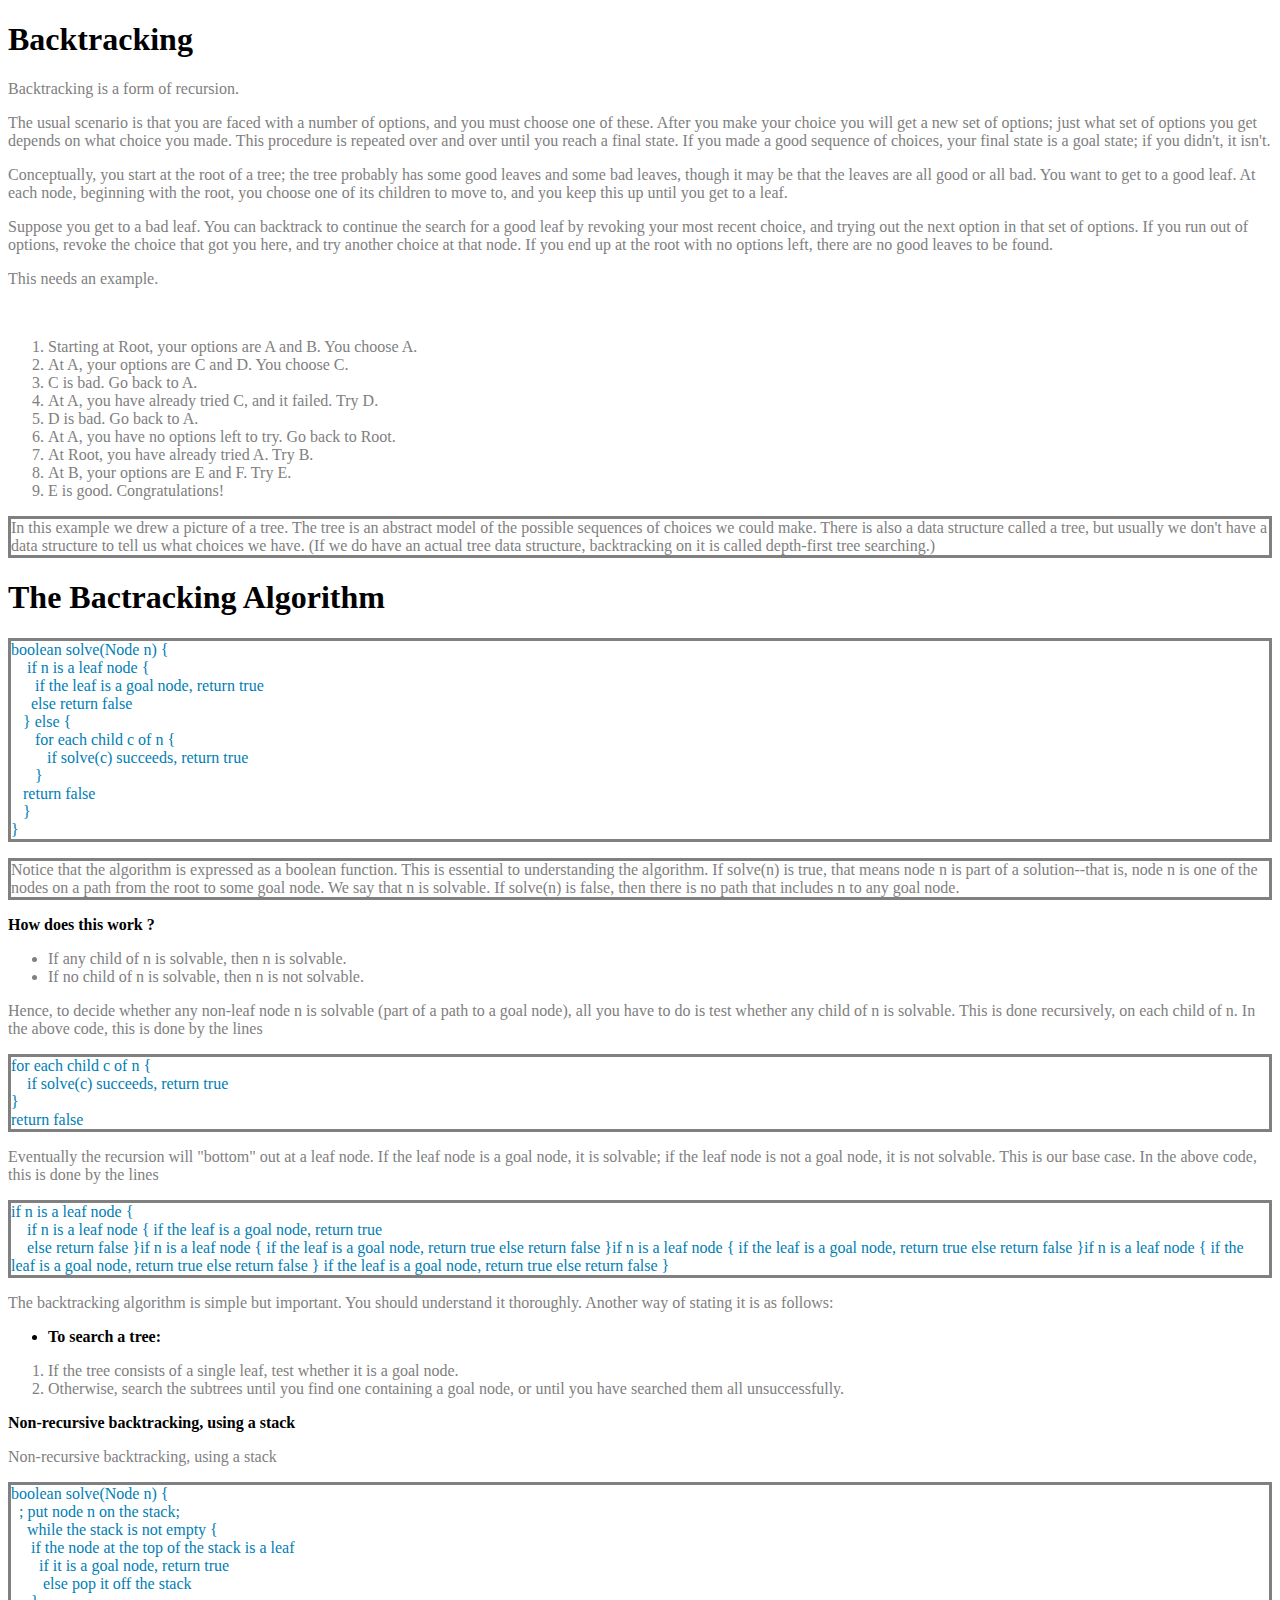
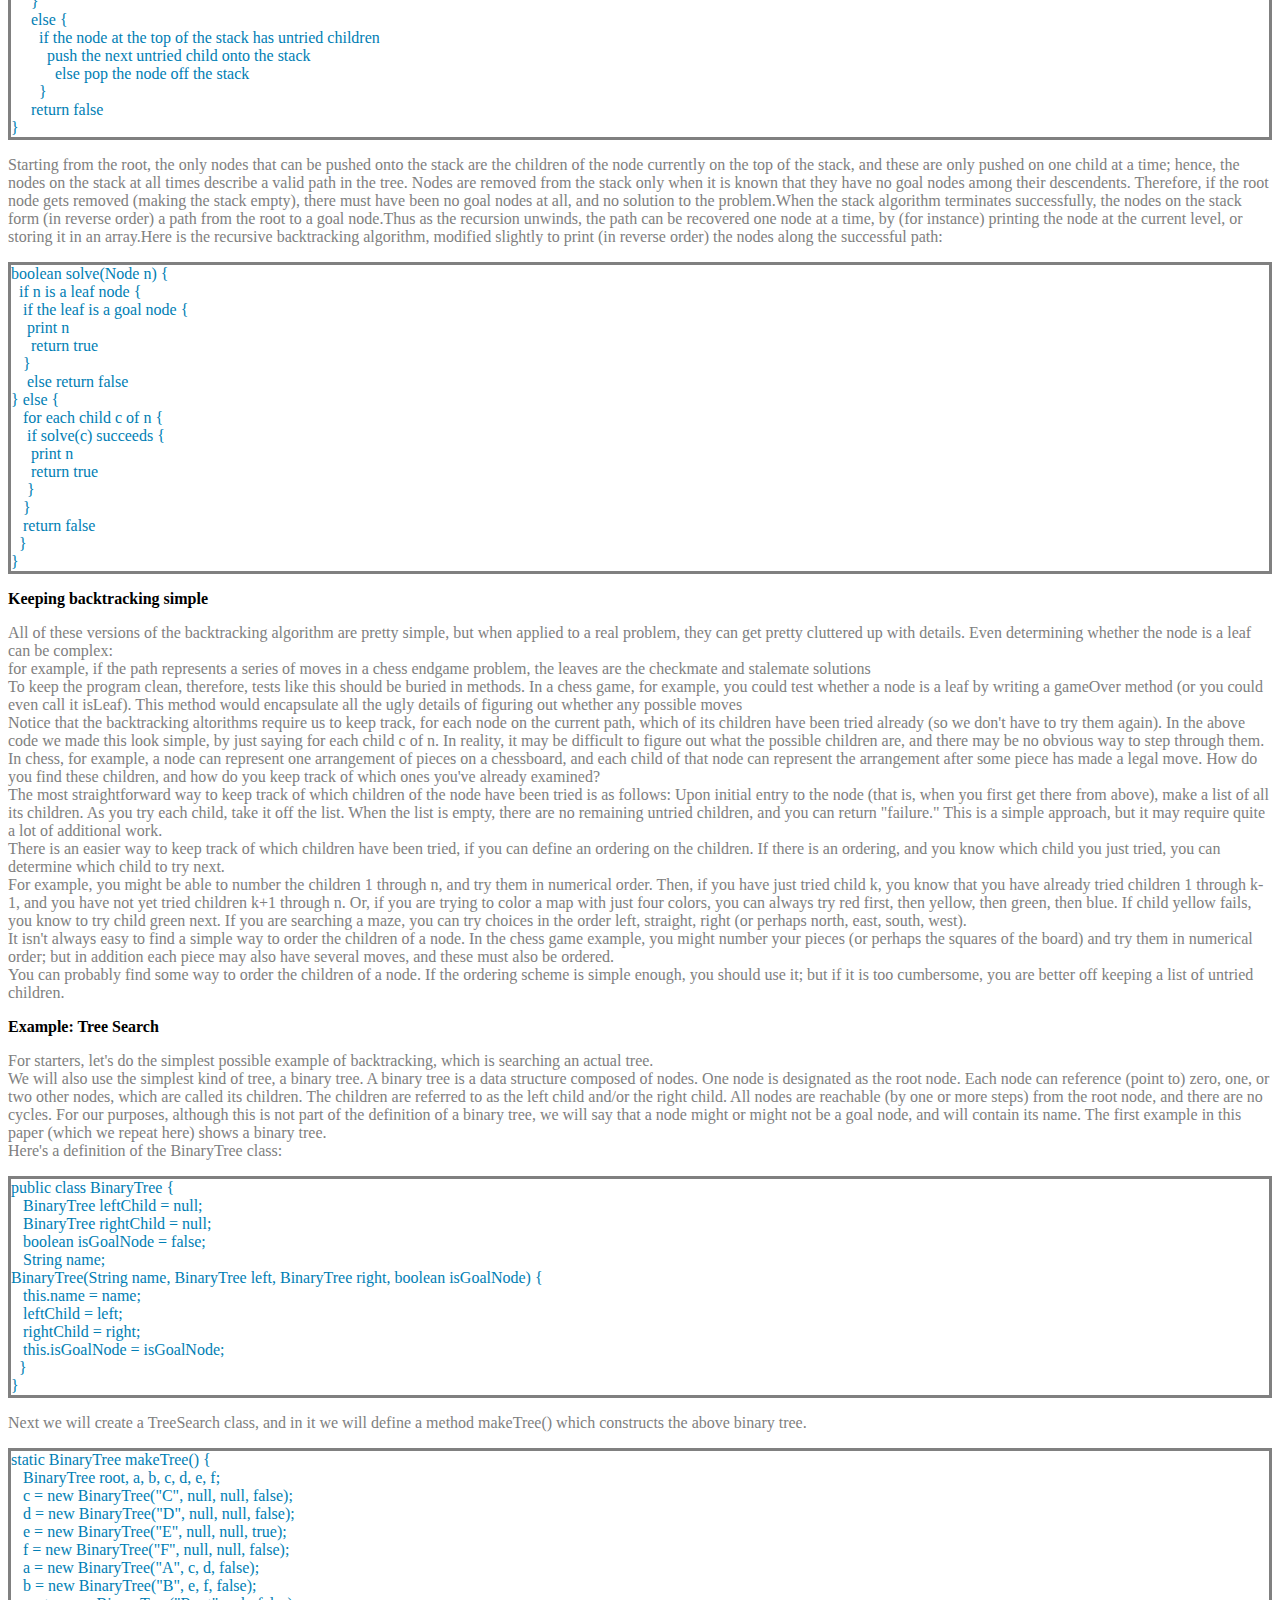
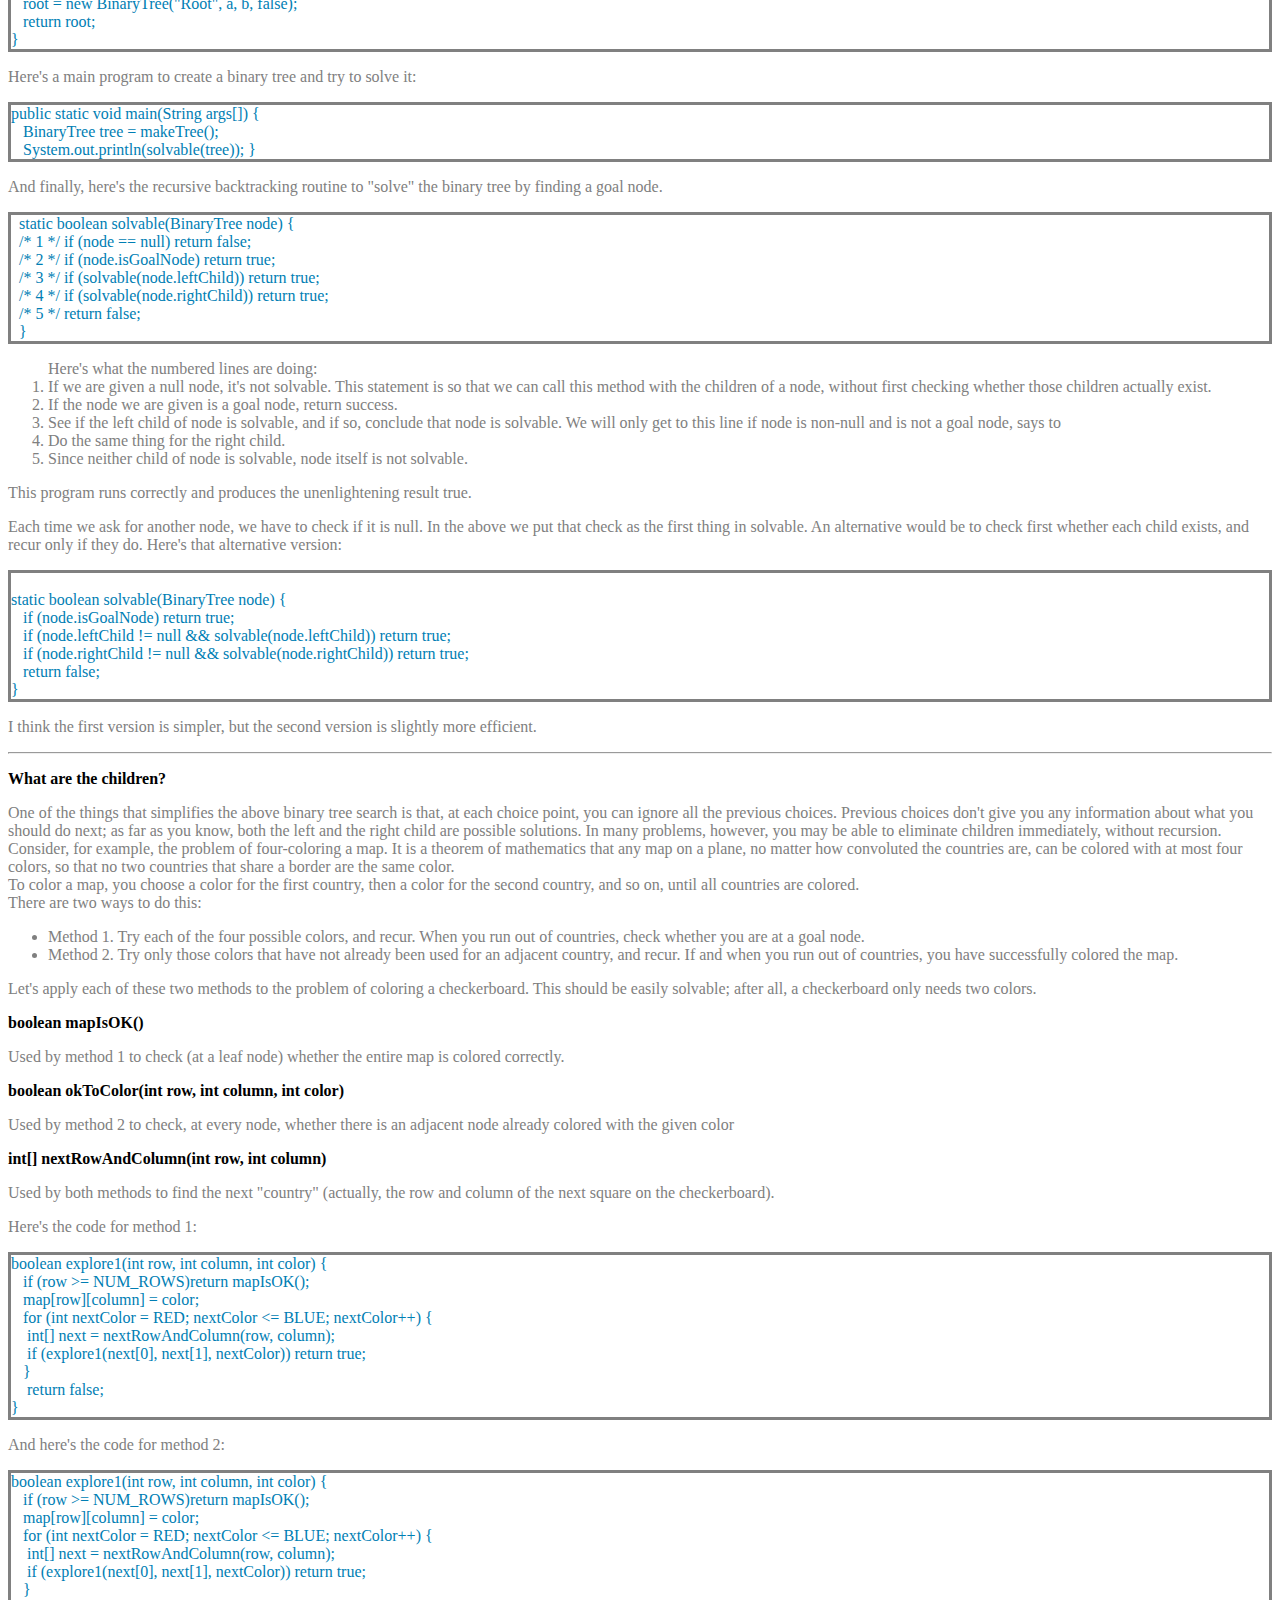
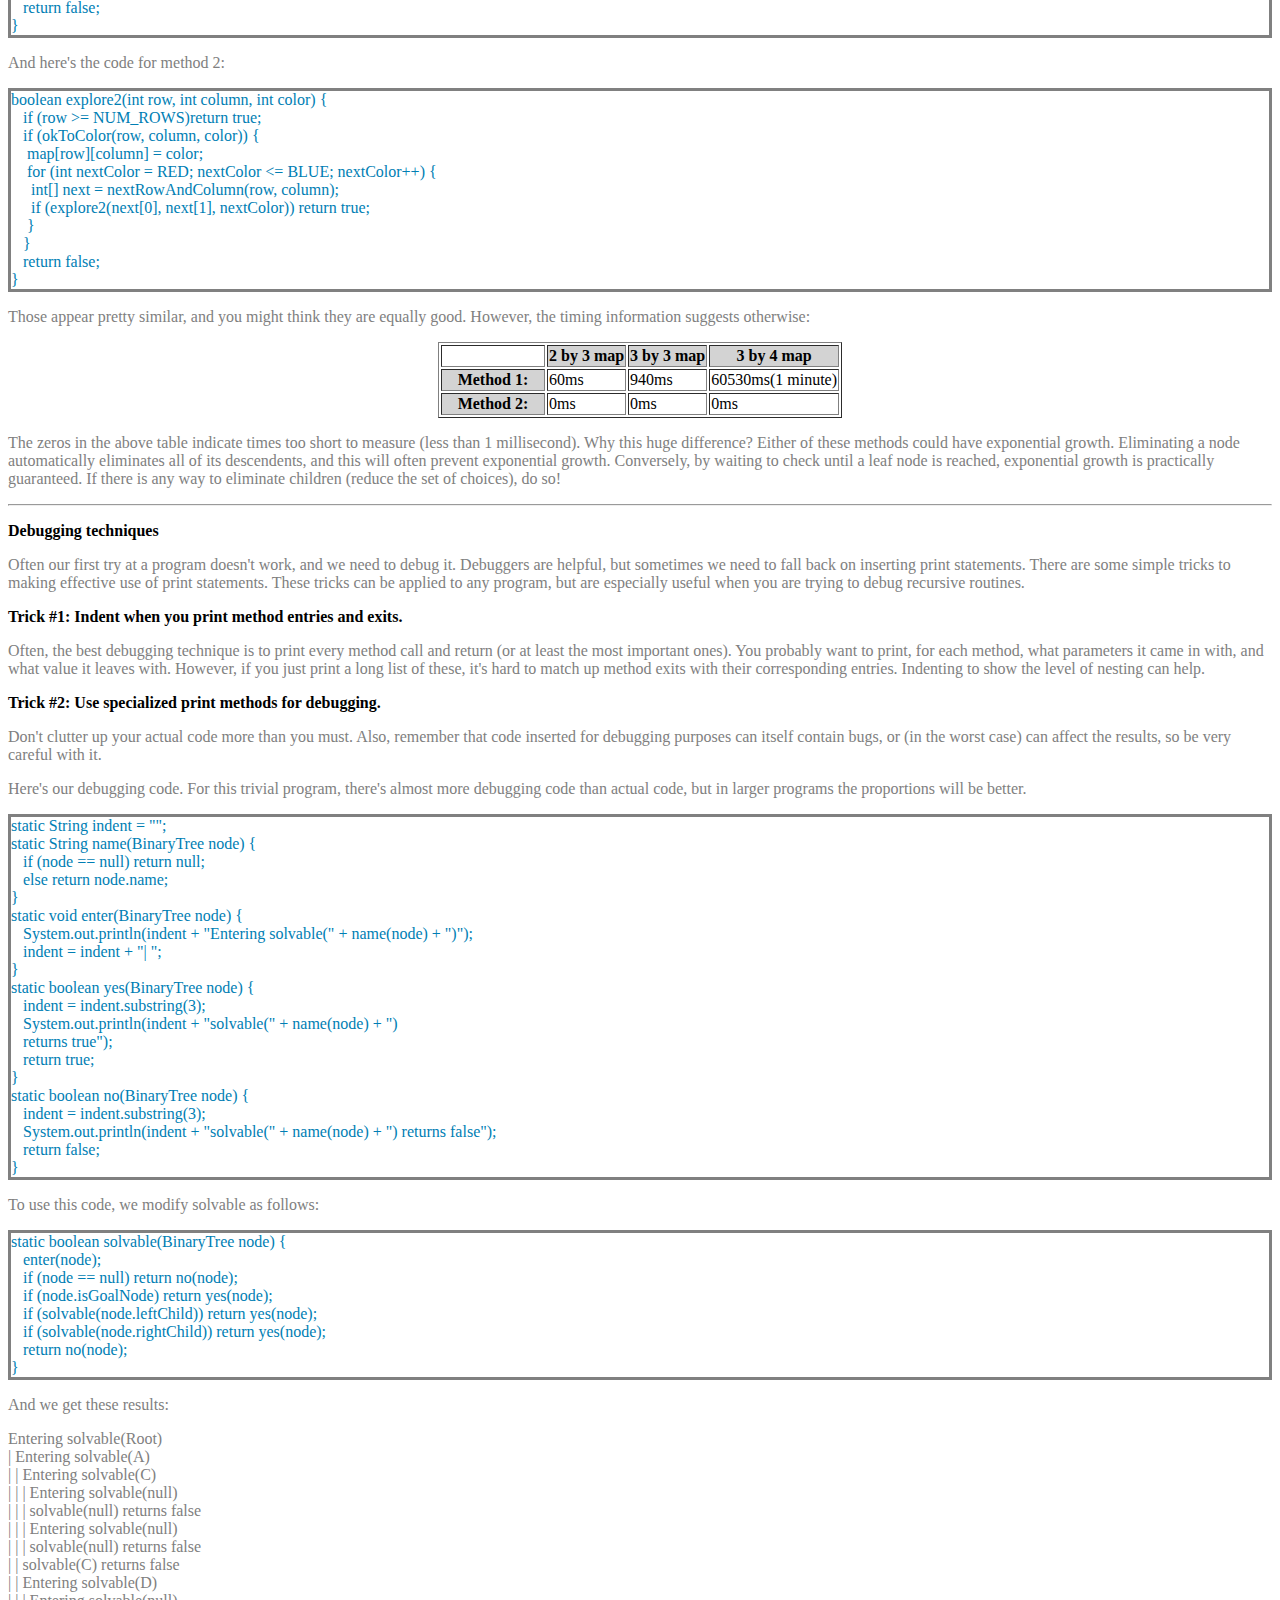
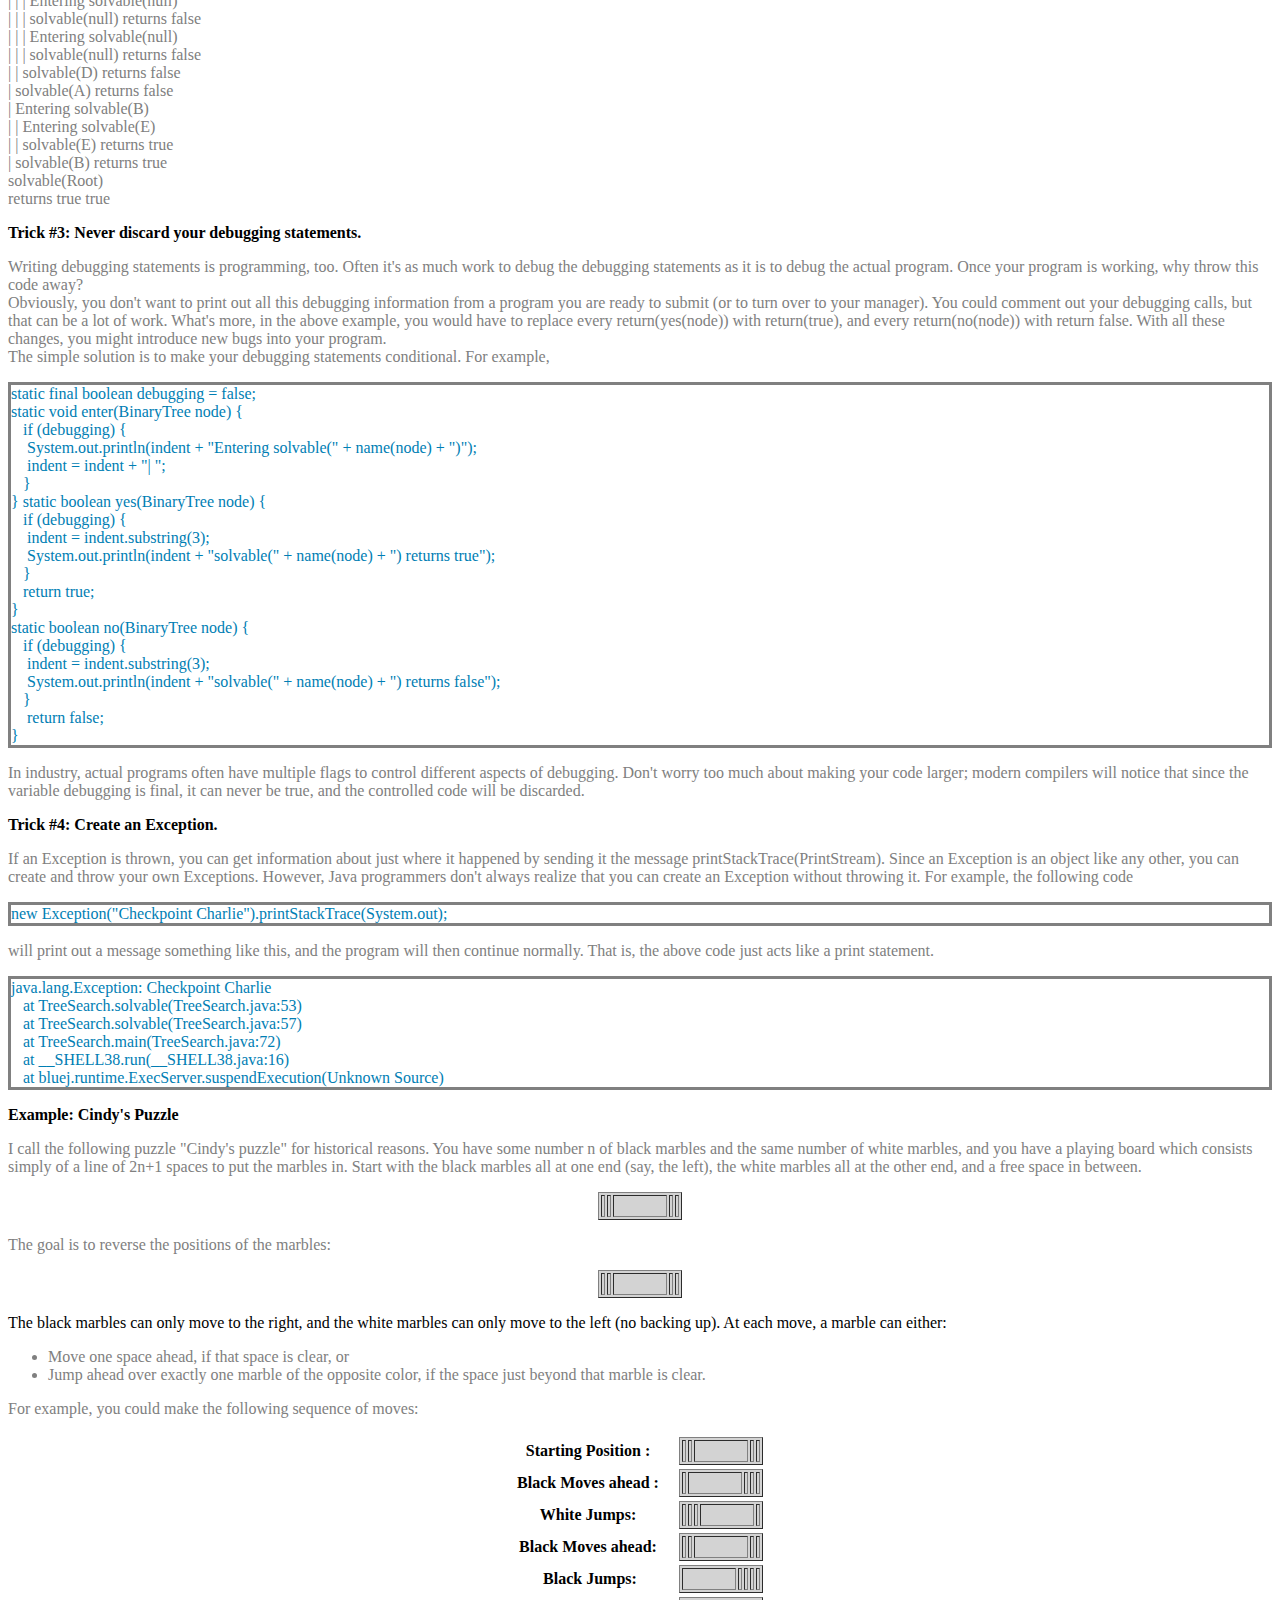
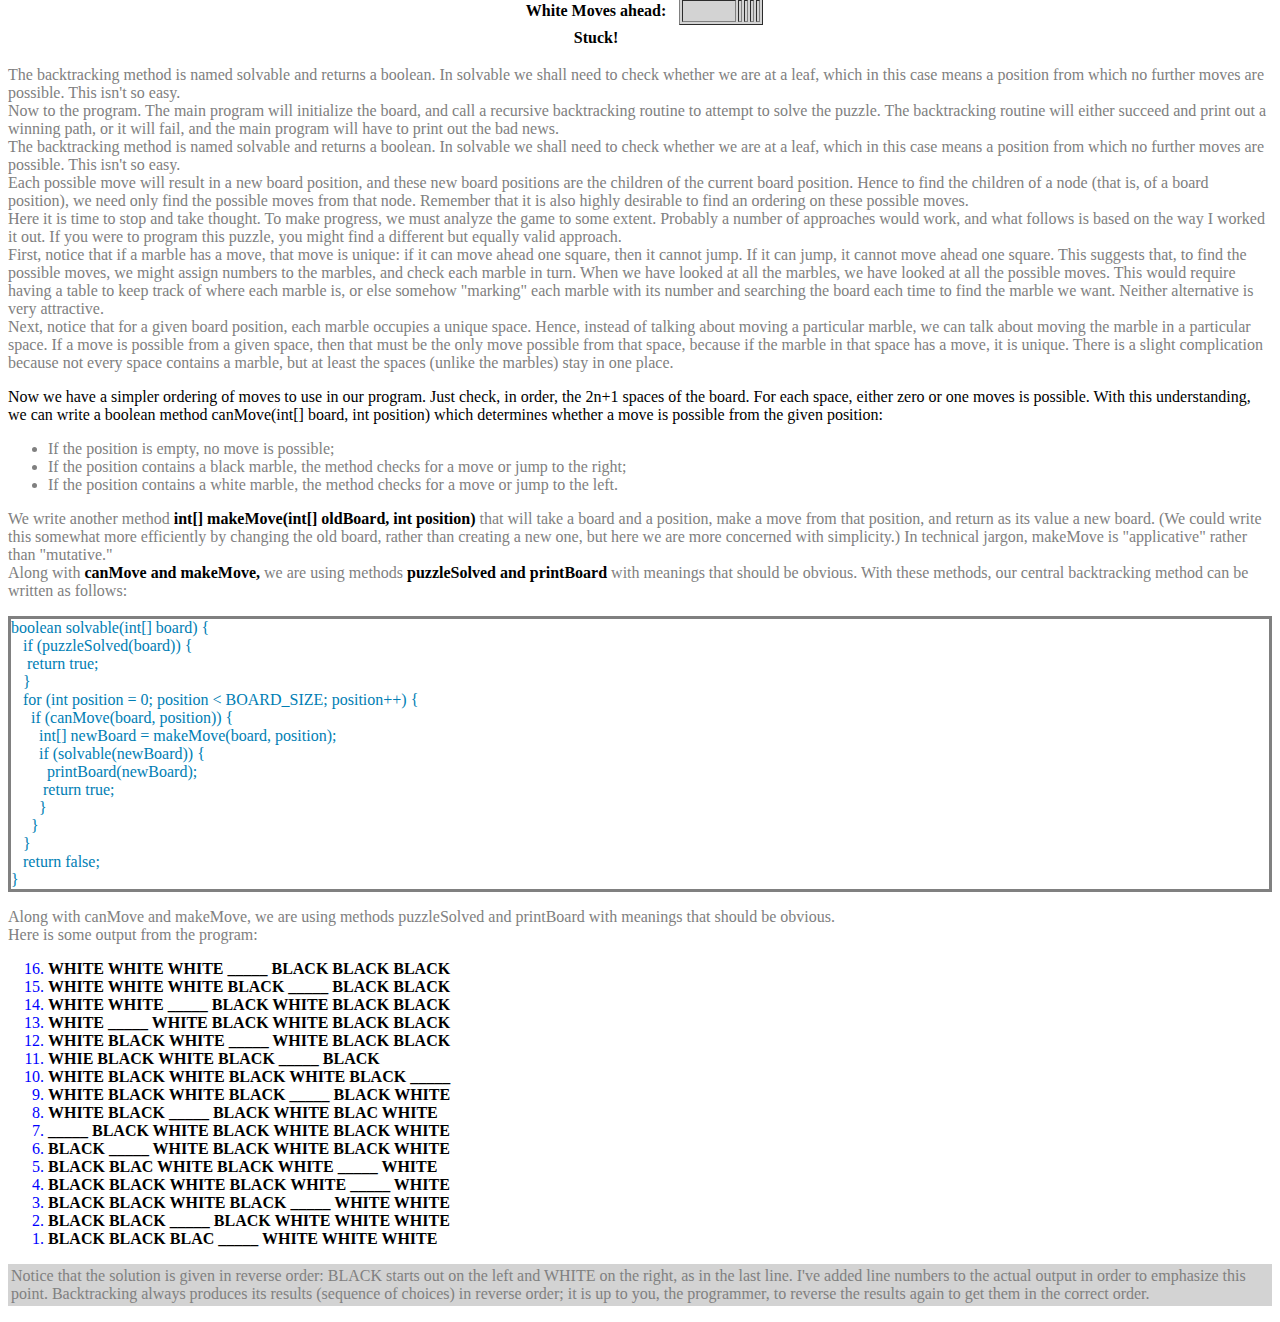
==== commit 512a6f60: "final" ====
--- a/backtracking.html
+++ b/backtracking.html
@@ -277,25 +277,5 @@
 
 
 
-
-    <table border="1px" style="background-color:lightgrey;">
-            <tr>
-                
-                <td><img src="./photos/black-ball.png" alt=""></td>
-                <td style="width: 50px;"></td>
-                <td><img src="./photos/white-ball.png" alt=""></td>
-                
-            </tr>
-        </table>
-
-
-    <table border="1px" style="background-color:lightgrey;">
-    <td style="width: 50px;"></td>
-    <td><img src="./photos/white-ball.png" alt=""></td>
-    <td><img src="./photos/black-ball.png" alt=""></td>
-    <br> &nbsp;&nbsp; 
-    <p style="color:grey;">
-<p style="border: width 3px; border-style: solid; border-color: grey; color: #007EB4;"></p>
-
 </body>
 </html>